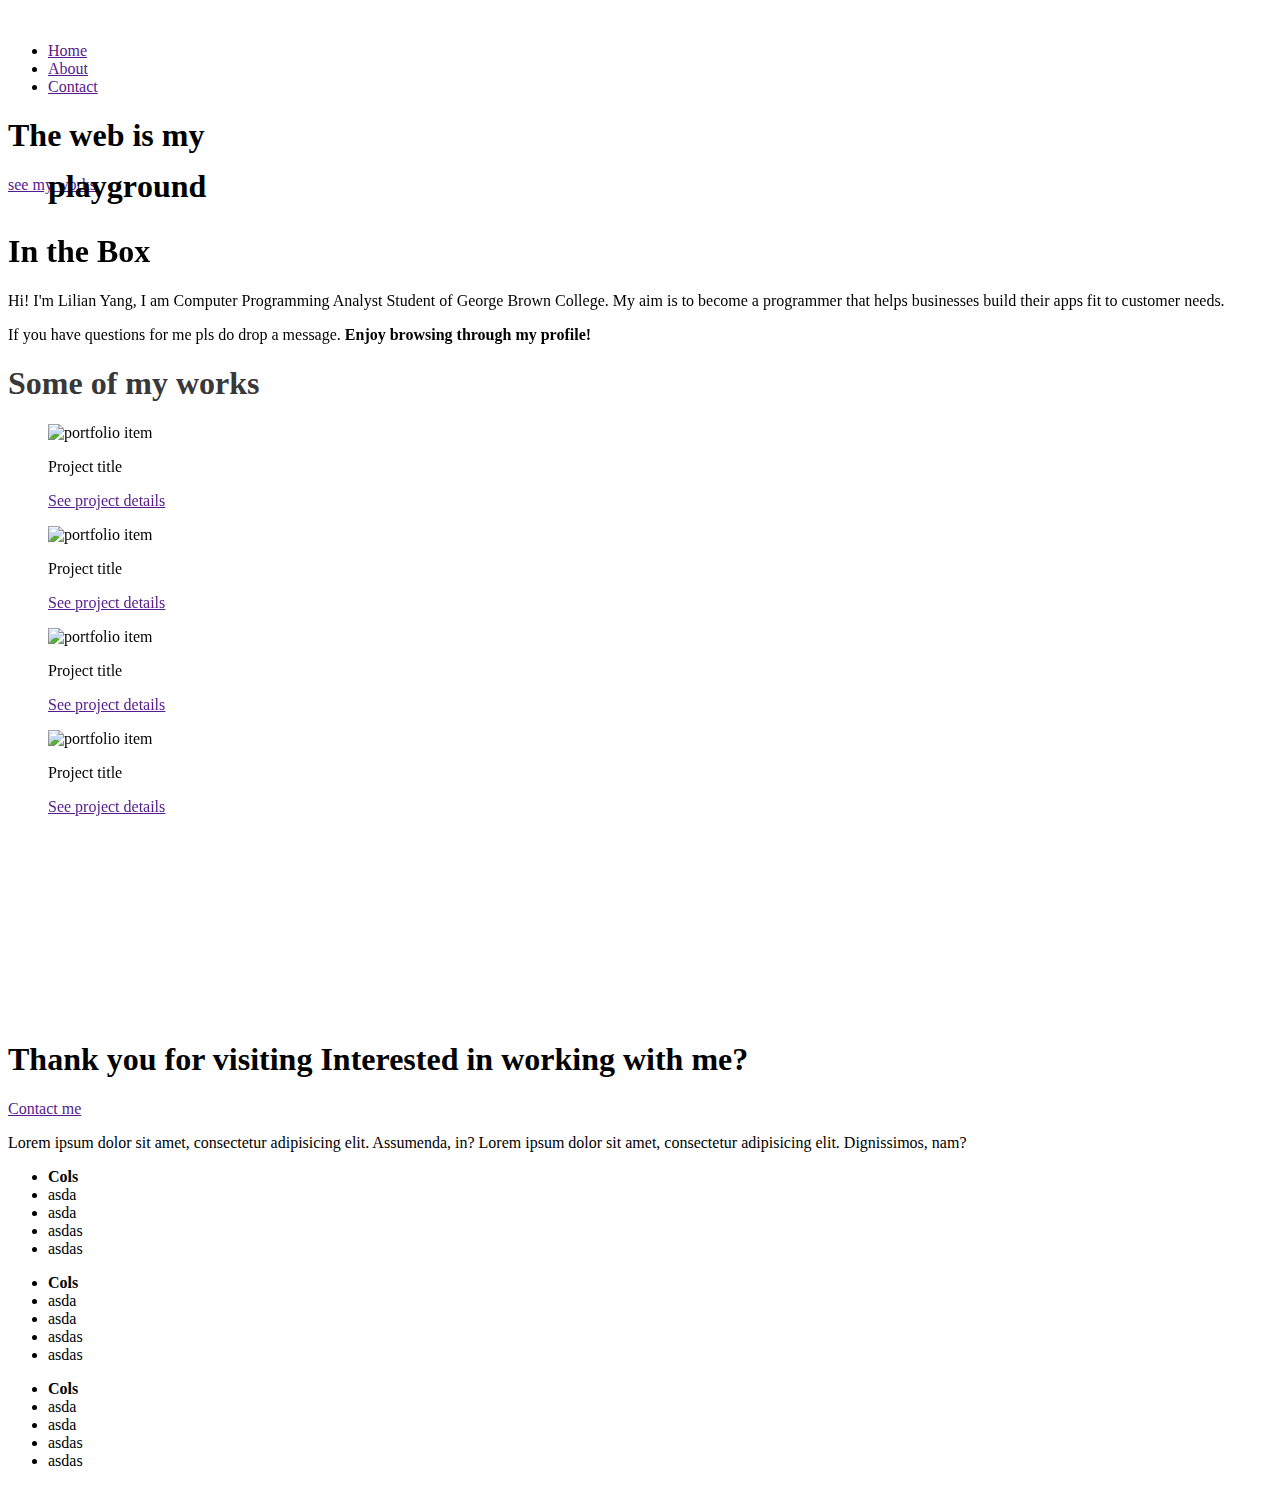
==== index.html @ 830a0781 "Update index.html" ====
<!DOCTYPE html>
<html lang="en">
<head>
    <meta charset="UTF-8">
    <meta name="viewport" content="width=device-width, initial-scale=1">
    <title>Lilian's Portfolio</title>
    <link rel="stylesheet" href="https://unpkg.com/aos@next/dist/aos.css" />
    <link rel="stylesheet" href="css/style.css" type="text/css">

    <style>
        .fly-in-text {
            list-style: none;
            position: absolute;
            transform: translateY(-50%);
        }

        .fly-in-text li{
            display: inline-block; /*makes the li next to each other*/
            margin-right: -0.25em;
            opacity: 1;
            transition: all 2.5s ease;
        }

        /*.fly-in-cat{
            opacity: 1;
            transition: all 2.5s ease;
        }*/

        /*.fly-in-text li:last-child{*/
            /*margin-right: 0;*/
        /*}*/

        .fly-in-text hidden li {
            opacity: 0;
        }
        /*.fly-in-cat.hidden { transform: translateX(400px) translateY(400px); }*/
        .fly-in-text.hidden li:nth-child(1) { transform: translateX(-200px) translateY(-200px); }
        .fly-in-text.hidden li:nth-child(2) { transform: translateX(20px) translateY(100px); }
        .fly-in-text.hidden li:nth-child(3) { transform: translateX(-150px) translateY(-80px); }
        .fly-in-text.hidden li:nth-child(4) { transform: translateX(10px) translateY(-200px); }
        .fly-in-text.hidden li:nth-child(5) { transform: translateX(-300px) translateY(200px); }
        .fly-in-text.hidden li:nth-child(6) { transform: translateX(20px) translateY(-20px); }
        .fly-in-text.hidden li:nth-child(7) { transform: translateX(30px) translateY(200px); }
        .fly-in-text.hidden li:nth-child(8) { transform: translateX(-200px) translateY(-200px); }
        .fly-in-text.hidden li:nth-child(9) { transform: translateX(20px) translateY(100px); }
        .fly-in-text.hidden li:nth-child(10) { transform: translateX(-150px) translateY(-80px); }
        /*.fly-in-text.hidden li:nth-child(11) { transform: translateX(10px) translateY(-200px); }*/
        /*.fly-in-text.hidden li:nth-child(12) { transform: translateX(-300px) translateY(200px); }*/
        /*.fly-in-text.hidden li:nth-child(13) { transform: translateX(20px) translateY(-20px); }*/



    </style>
</head>
<body>


    <header>
        <!--logo-->
        <img src="img/mono-logo2.png" alt="" class="logo">
        <nav>
            <ul>
                <li><a href="">Home</a></li>
                <li><a href="">About</a></li>
                <li><a href="">Contact</a></li>
            </ul>
        </nav>
    </header>

<section class="home-hero parallax--bg">

    <div class="container">
        <div class="col-3">
            <h1 class="title">The web is my
            <span>
              <ul class="fly-in-text hidden">
                <li>p</li>
                  <li>l</li>
                  <li>a</li>
                  <li>y</li>
                  <li>g</li>
                  <li>r</li>
                  <li>o</li>
                  <li>u</li>
                  <li>n</li>
                  <li>d</li>
                  <!--<li>.</li>-->
                  <!--<li>.</li>-->
                  <!--<li>.</li>-->

            </ul></span>
            </h1>

            <a href="" class="button button-accent title-button">see my works</a>
        </div>

    <!--<div class="col-3 fly-in-cat hidden">-->

        <div class="col-3" data-aos="fade-up-left" data-aos-offset="-400"
             data-aos-duration="2000" data-aos-easing="ease-in-sine">
        <img src="img/cat-gif.gif" alt="" id="cat-gif">
    </div>
    </div>
</section>

<div class="container">
    <section class="home-about">

        <div class="home-about-textbox parallax--box" data-aos="slide-right" data-aos-duration="4000">
            <h1>In the Box</h1>
            <p> Hi! I'm Lilian Yang, I am Computer Programming Analyst Student of George Brown College.
                My aim is to become a programmer that helps businesses build their apps fit to 
                customer needs.
            </p>

            <p>If you have questions for me pls do drop a message.

                <strong>Enjoy browsing through my profile!</strong></p>

        </div>

    </section>
</div>

<section class="portfolio">
    <div class="container">
    <h1 style="color: #383838">Some of my works</h1>

    <!--portfolio 01-->
    <figure class="port-item" data-aos="flip-left" data-aos-duration="300">
        <img src="img/portfolio-01l.jpg" alt="portfolio item">
        <figcaption class="port-desc">
            <p>Project title</p>
            <a href="" class="button button-accent button-small">See project details</a>
        </figcaption>
    </figure>

    <!--portfolio 02-->
    <figure class="port-item" data-aos="flip-left" data-aos-duration="300" data-aos-delay="150">
        <img src="img/portfolio-02l.jpg" alt="portfolio item">
        <figcaption class="port-desc">
            <p>Project title</p>
            <a href="" class="button button-accent button-small">See project details</a>
        </figcaption>
    </figure>

    <!--portfolio 03-->
    <figure class="port-item" data-aos="flip-left" data-aos-duration="300" data-aos-delay="300">
        <img src="img/portfolio-03l.jpg" alt="portfolio item">
        <figcaption class="port-desc">
            <p>Project title</p>
            <a href="" class="button button-accent button-small">See project details</a>
        </figcaption>
    </figure>

    <!--portfolio 04-->
    <figure class="port-item" data-aos="flip-left" data-aos-duration="300" data-aos-delay="350">
        <img src="img/portfolio-04l.jpg" alt="portfolio item">
        <figcaption class="port-desc">
            <p>Project title</p>
            <a href="" class="button button-accent button-small">See project details</a>
        </figcaption>
    </figure>

    <!--portfolio 05-->
    <figure class="port-item" data-aos="flip-left" data-aos-duration="300" data-aos-delay="600">
        <img src="img/portfolio-05l.jpg" alt="portfolio item">
        <figcaption class="port-desc">
            <p>Project title</p>
            <a href="" class="button button-accent button-small">See project details</a>
        </figcaption>
    </figure>

    <!--portfolio 06-->
    <figure class="port-item" data-aos="flip-left" data-aos-duration="300" data-aos-delay="650">
        <img src="img/portfolio-06l.jpg" alt="portfolio item">
        <figcaption class="port-desc">
            <p>Project title</p>
            <a href="" class="button button-dark button-small">See project details</a>
        </figcaption>
    </figure>
    </div>
</section>


    <section class="cta">
        <div class="container">

            <h1 class="title title-cta">Thank you for visiting
                <span>Interested in working with me?</span>
            </h1>

            <a href="" class="button button-dark">Contact me</a>
        </div>
    </section>


<footer>
 <div class="container">
    <div class="col-3">
    <p>
       Lorem ipsum dolor sit amet, consectetur adipisicing elit. Assumenda, in?
    Lorem ipsum dolor sit amet, consectetur adipisicing elit. Dignissimos, nam?
    </p>
    </div>

    <div class="col-1">
    <ul class="unstyled-list">
        <li><strong>Cols</strong></li>
        <li>asda</li>
        <li>asda</li>
        <li>asdas</li>
        <li>asdas</li>
    </ul>
    </div>

    <div class="col-1">
        <ul class="unstyled-list">
            <li><strong>Cols</strong></li>
            <li>asda</li>
            <li>asda</li>
            <li>asdas</li>
            <li>asdas</li>
        </ul>
    </div>

    <div class="col-1">
        <ul class="unstyled-list">
            <li><strong>Cols</strong></li>
            <li>asda</li>
            <li>asda</li>
            <li>asdas</li>
            <li>asdas</li>
        </ul>
    </div>
 </div>
</footer>


    <script
            src="https://code.jquery.com/jquery-2.2.4.min.js"
            integrity="sha256-BbhdlvQf/xTY9gja0Dq3HiwQF8LaCRTXxZKRutelT44="
            crossorigin="anonymous">
    </script>

    <script>
        $(function(){

            setTimeout(function() {
                $('.fly-in-text').removeClass('hidden');
            },500);

            // setTimeout(function() {
            //     $('.fly-in-cat').removeClass('hidden');
            // },750);
        })();
    </script>
    <script src="js/parallax.js"></script>

    <script src="https://unpkg.com/aos@next/dist/aos.js"></script>
    <script>
        AOS.init();
    </script>
</body>
</html>
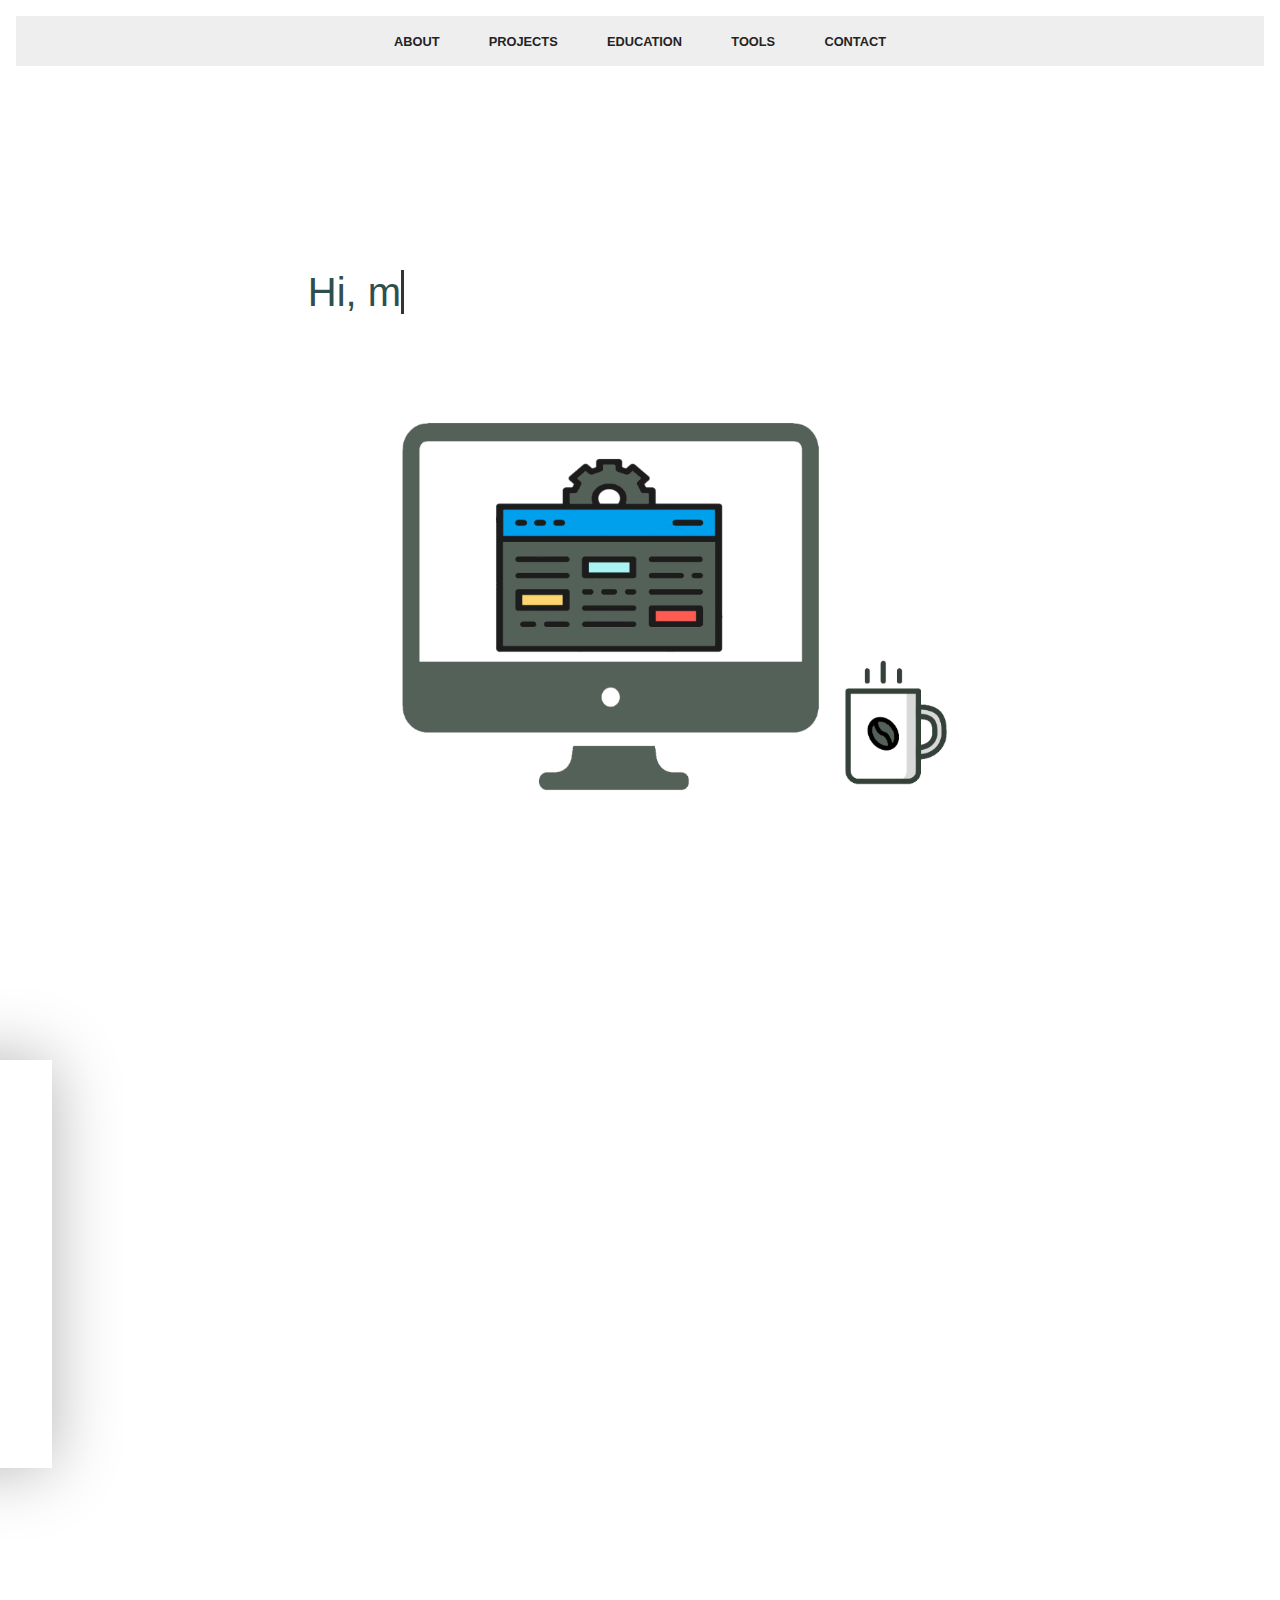
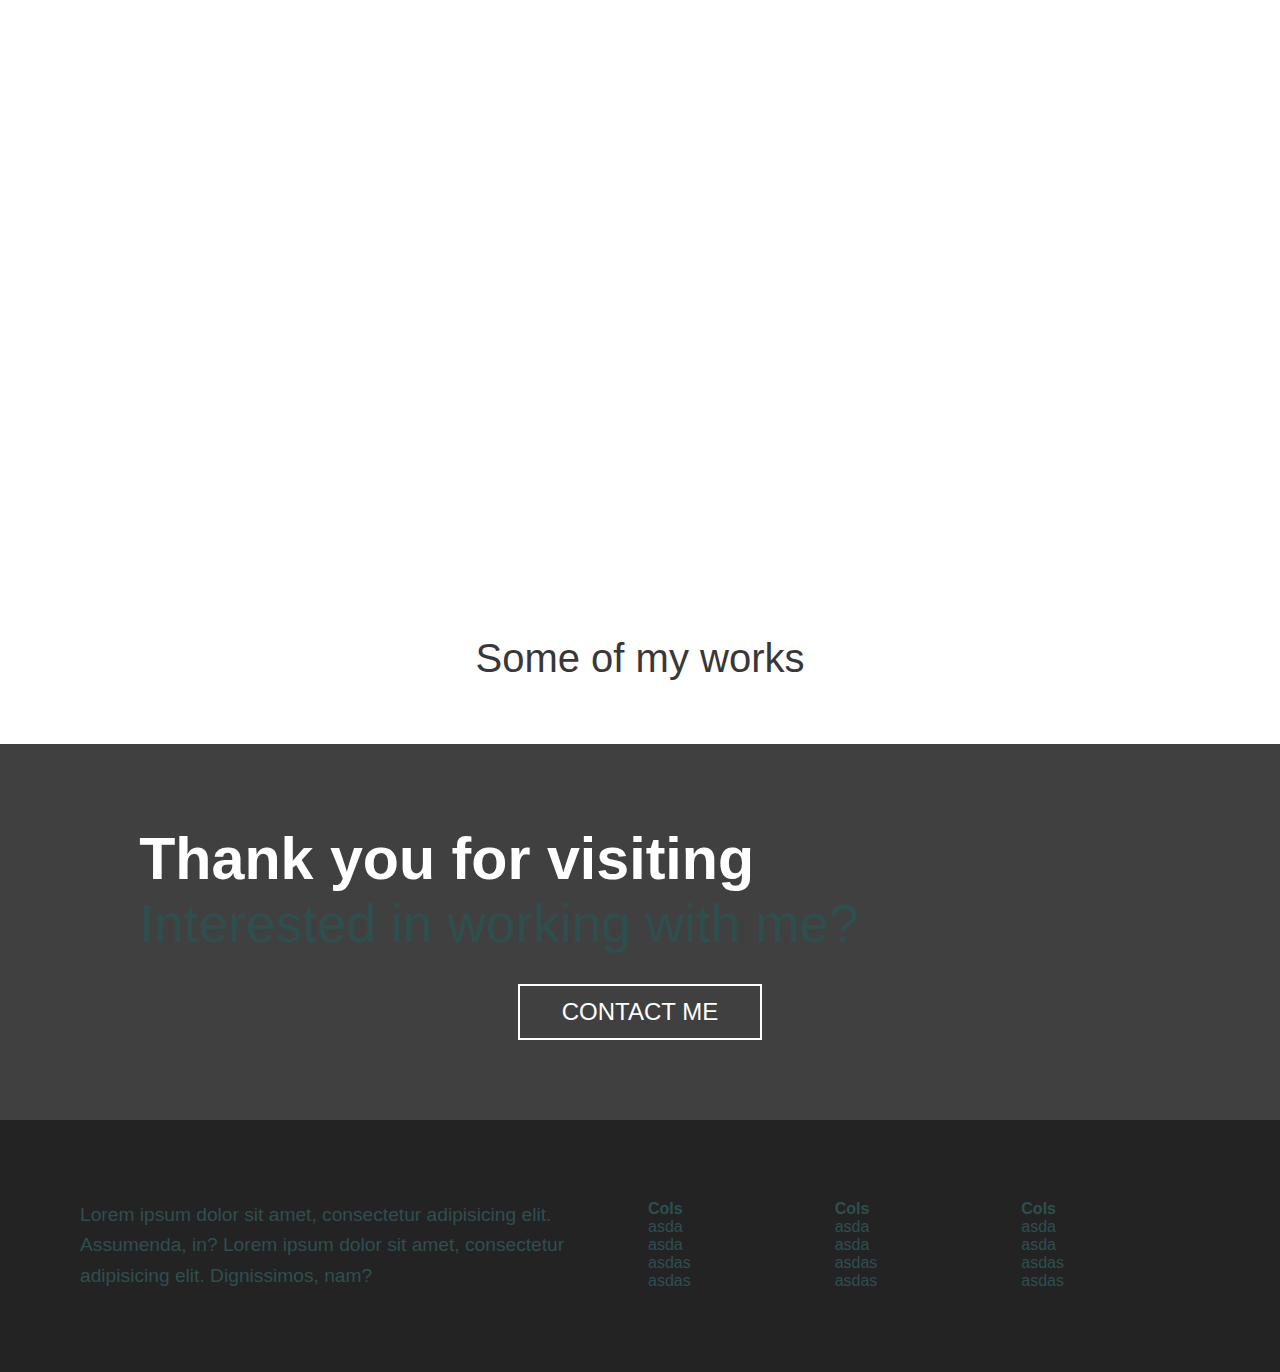
==== commit b8b16210: "Edited home portfolio" ====
--- a/index.html
+++ b/index.html
@@ -4,6 +4,7 @@
     <meta charset="UTF-8">
     <meta name="viewport" content="width=device-width, initial-scale=1">
     <title>Lilian's Portfolio</title>
+
     <link rel="stylesheet" href="https://unpkg.com/aos@next/dist/aos.css" />
     <link rel="stylesheet" href="css/style.css" type="text/css">
 
@@ -42,96 +43,100 @@
         .fly-in-text.hidden li:nth-child(6) { transform: translateX(20px) translateY(-20px); }
         .fly-in-text.hidden li:nth-child(7) { transform: translateX(30px) translateY(200px); }
         .fly-in-text.hidden li:nth-child(8) { transform: translateX(-200px) translateY(-200px); }
-        .fly-in-text.hidden li:nth-child(9) { transform: translateX(20px) translateY(100px); }
-        .fly-in-text.hidden li:nth-child(10) { transform: translateX(-150px) translateY(-80px); }
+        /* .fly-in-text.hidden li:nth-child(9) { transform: translateX(20px) translateY(100px); }
+        .fly-in-text.hidden li:nth-child(10) { transform: translateX(-150px) translateY(-80px); } */
         /*.fly-in-text.hidden li:nth-child(11) { transform: translateX(10px) translateY(-200px); }*/
         /*.fly-in-text.hidden li:nth-child(12) { transform: translateX(-300px) translateY(200px); }*/
         /*.fly-in-text.hidden li:nth-child(13) { transform: translateX(20px) translateY(-20px); }*/
 
-
+        * { color: darkslategrey; text-decoration: none;}
 
     </style>
 </head>
 <body>
 
-
-    <header>
-        <!--logo-->
-        <img src="img/mono-logo2.png" alt="" class="logo">
-        <nav>
-            <ul>
-                <li><a href="">Home</a></li>
-                <li><a href="">About</a></li>
-                <li><a href="">Contact</a></li>
-            </ul>
-        </nav>
-    </header>
+<div>
+<header>
+    <!--logo-->
+    <!-- <img src="img/logo1.png" alt="" class="logo"> -->
+    <nav id="nav">
+        <ul>
+            <li><a href="#in_the_box">About</a></li>
+            <li><a href="">Projects</a></li>
+            <li><a href="">Education</a></li>
+            <li><a href="">Tools</a></li>
+            <li><a href="">Contact</a></li>
+        </ul>
+    </nav>
+</header>
+</div>
 
 <section class="home-hero parallax--bg">
 
     <div class="container">
         <div class="col-3">
-            <h1 class="title">The web is my
-            <span>
-              <ul class="fly-in-text hidden">
-                <li>p</li>
-                  <li>l</li>
-                  <li>a</li>
-                  <li>y</li>
-                  <li>g</li>
-                  <li>r</li>
-                  <li>o</li>
-                  <li>u</li>
-                  <li>n</li>
-                  <li>d</li>
-                  <!--<li>.</li>-->
-                  <!--<li>.</li>-->
-                  <!--<li>.</li>-->
-
-            </ul></span>
+            <h1>
+                <a href="" class="typewrite" data-period="2000" 
+                data-type='[ "Hi, my name is Lilian.", "I am a Junior Fullstack Developer.", "I Love New Technologies.", "I Love to Build." ]'>
+                  <span class="wrap"></span>
+                </a>
+              </h1>
+            <!-- <h1 class="title">Hi! My name is Lilian and I'm a developer. -->
+                <span>
+                    <ul class="fly-in-text hidden" style="position: center;display: inline;">
+                        <!-- <li>Hi! &nbsp;</li>
+                        <li>My  &nbsp;</li>
+                        <li>name  &nbsp;</li>
+                        <li>is  &nbsp;</li>
+                        <li>Lilian  &nbsp;</li>
+                        <li>and  &nbsp;</li>
+                        <li>I'm  &nbsp;</li>
+                        <li>a  &nbsp;</li>
+                        <li>developer.</li> -->
+                        <!-- <li>d</li> -->
+                        <!--<li>.</li>-->
+                        <!--<li>.</li>-->
+                        <!--<li>.</li>-->
+
+                    </ul>
+                </span>
             </h1>
 
-            <a href="" class="button button-accent title-button">see my works</a>
+            <!-- <a href="#my_works" class="button button-accent title-button">Projects</a> -->
         </div>
 
     <!--<div class="col-3 fly-in-cat hidden">-->
 
-        <div class="col-3" data-aos="fade-up-left" data-aos-offset="-400"
-             data-aos-duration="2000" data-aos-easing="ease-in-sine">
-        <img src="img/cat-gif.gif" alt="" id="cat-gif">
-    </div>
+        <div class="col-6" data-aos="fade-down" data-aos-offset="-400" data-aos-duration="2000" data-aos-easing="ease-in-sine">
+        <!-- <img src="img/cat-gif.gif" alt="" id="cat-gif"> -->
+            <img src="img/pcmain_small.png" alt="" id="">
+        </div>
     </div>
 </section>
 
 <div class="container">
-    <section class="home-about">
+    <section class="home-about" id="in_the_box">
 
         <div class="home-about-textbox parallax--box" data-aos="slide-right" data-aos-duration="4000">
-            <h1>In the Box</h1>
-            <p> Hi! I'm Lilian Yang, I am Computer Programming Analyst Student of George Brown College.
-                My aim is to become a programmer that helps businesses build their apps fit to 
-                customer needs.
-            </p>
-
-            <p>If you have questions for me pls do drop a message.
-
-                <strong>Enjoy browsing through my profile!</strong></p>
-
+            <h1>Profile</h1>
+        <p> Course:<br> Computer Programmer Analyst <br>
+                Likes:<br> Implementing new technologies <br>
+                Other Interests: <br>Web Security, DevOps <br>
+        </p>
         </div>
-
     </section>
 </div>
 
-<section class="portfolio">
+<section class="portfolio" id="my_works">
     <div class="container">
     <h1 style="color: #383838">Some of my works</h1>
 
     <!--portfolio 01-->
     <figure class="port-item" data-aos="flip-left" data-aos-duration="300">
-        <img src="img/portfolio-01l.jpg" alt="portfolio item">
-        <figcaption class="port-desc">
-            <p>Project title</p>
-            <a href="" class="button button-accent button-small">See project details</a>
+        <img src="img/portfolio-06l.jpg" alt="portfolio item">
+        <figcaption class="port-desc">
+            <p>Espresso-based Coffees</p>
+            <a href="https://lilianyangc.github.io/coffees/" class="button button-accent button-small">See project details</a>
         </figcaption>
     </figure>
 
@@ -139,7 +144,7 @@
     <figure class="port-item" data-aos="flip-left" data-aos-duration="300" data-aos-delay="150">
         <img src="img/portfolio-02l.jpg" alt="portfolio item">
         <figcaption class="port-desc">
-            <p>Project title</p>
+            <p>JS</p>
             <a href="" class="button button-accent button-small">See project details</a>
         </figcaption>
     </figure>
@@ -148,7 +153,7 @@
     <figure class="port-item" data-aos="flip-left" data-aos-duration="300" data-aos-delay="300">
         <img src="img/portfolio-03l.jpg" alt="portfolio item">
         <figcaption class="port-desc">
-            <p>Project title</p>
+            <p>Php</p>
             <a href="" class="button button-accent button-small">See project details</a>
         </figcaption>
     </figure>
@@ -173,7 +178,7 @@
 
     <!--portfolio 06-->
     <figure class="port-item" data-aos="flip-left" data-aos-duration="300" data-aos-delay="650">
-        <img src="img/portfolio-06l.jpg" alt="portfolio item">
+        <img src="img/portfolio-01l.jpg" alt="portfolio item">
         <figcaption class="port-desc">
             <p>Project title</p>
             <a href="" class="button button-dark button-small">See project details</a>
@@ -183,16 +188,16 @@
 </section>
 
 
-    <section class="cta">
-        <div class="container">
-
-            <h1 class="title title-cta">Thank you for visiting
-                <span>Interested in working with me?</span>
-            </h1>
-
-            <a href="" class="button button-dark">Contact me</a>
-        </div>
-    </section>
+<section class="cta">
+    <div class="container">
+
+        <h1 class="title title-cta">Thank you for visiting
+            <span>Interested in working with me?</span>
+        </h1>
+
+        <a href="" class="button button-dark">Contact me</a>
+    </div>
+</section>
 
 
 <footer>
@@ -236,13 +241,13 @@
  </div>
 </footer>
 
-
     <script
             src="https://code.jquery.com/jquery-2.2.4.min.js"
             integrity="sha256-BbhdlvQf/xTY9gja0Dq3HiwQF8LaCRTXxZKRutelT44="
             crossorigin="anonymous">
     </script>
 
+
     <script>
         $(function(){
 
@@ -253,7 +258,8 @@
             // setTimeout(function() {
             //     $('.fly-in-cat').removeClass('hidden');
             // },750);
-        })();
+        });
+        
     </script>
     <script src="js/parallax.js"></script>
 
--- a/css/style.css
+++ b/css/style.css
@@ -0,0 +1,443 @@
+/*mobile first development*/
+
+*{
+    box-sizing: border-box;
+   /* box sizing is based on the box size with the padding*/
+    transition: all ease-in-out 250ms;
+}
+
+body{
+    margin: 0; /*important*/
+    font-family:sans-serif;
+    text-align:center;
+}
+
+/*setting the max width of the images*/
+img {
+    max-width: 100%; /*important*/
+    height: auto; /*important*/
+}
+
+.container{
+    width: 95%; /*stops the text from going to the end of the screen*/
+    max-width: 70em;
+    margin: 0 auto; /*important*/
+    position: relative;
+
+}
+
+/*if theres a floating image you need to clearfix*/
+.clearfix::after, section::after, footer::after {
+    content: '';
+    display: block;
+    clear:both;
+}
+
+/*column system
+----------------*/
+
+/*any class that starts with*/
+[class^=col-]{
+    width: 100%;
+    margin-top: 1em;
+}
+
+[class^=col-]:first-child{
+    margin-top: 0;
+}
+
+.col-1{
+    width: 33.3333334%;
+    float: left;
+}
+
+@media (min-width: 40rem){
+
+    [class^=col-]{
+        float:left;
+        padding: 0 .5em;
+        margin-top: 0;
+    }
+
+    [class^=col-]:first-child{
+        padding-left:0;
+    }
+
+    [class^=col-]:last-child{
+        padding-right:0;
+    }
+
+    .col-3 {
+        width: 50%
+    }
+
+    .col-1{
+        width: 16.666666%;
+
+    }
+    .home-about {
+        background-size: cover;
+    }
+
+}
+
+/* typography
+---------------*/
+h1 {
+    font-weight: 300;
+    font-size: 1.7rem;
+    margin-top: 0;
+}
+
+p {
+    margin-top: 0;
+    line-height: 1.5;
+}
+
+p:last-of-type{
+    margin-bottom: 0;
+}
+
+.title{
+    font-size: 2.5rem;
+    margin-bottom: 1.5em;
+    font-weight: 900;
+    margin-top: 1em;
+    text-align:left;
+    left: 1em;
+    position: relative;
+}
+
+.title-cta {
+    color: white;
+    margin: 0 0 .5em;
+}
+
+.title-cta button {
+
+}
+
+.unstyled-list{
+    margin: 0;
+    padding: 0;
+    list-style-type: none;
+}
+
+.title span {
+    font-weight: 300;
+    display: block;
+    font-size: .9em;
+}
+
+@media (min-width: 60rem ){
+    p{
+        font-size: 1.2rem;
+        line-height: 1.6;
+    }
+
+    .title {
+        font-size: 3.7rem;
+    }
+}
+
+/*buttons*/
+.button {
+    display: inline-block;
+    font-size: 1.15rem;
+    text-decoration: none;
+    text-transform: uppercase;
+    border-width: 2px; /*resizes the border*/
+    border-style: solid; /*pops the border*/
+    padding: .5em 1.75em; /*adds padding between the border and the content*/
+}
+
+.title-button{
+    position: absolute;
+    text-align: left;
+    margin-top: 10%;
+    left: 2em;
+
+}
+
+.button-small {
+    font-size: .7rem;
+    font-weight: 700;
+}
+
+.button-accent {
+    color: #404040; /*#00ff6c;*/
+    border-color: #404040; /*makes the border same color as the hover color*/
+}
+
+.button-accent:hover, .button-accent:focus{
+    background:#404040;
+    color: #fff;
+}
+
+/*cta button design and hover*/
+.button-dark {
+    color: #fff;
+    border-color: #fff; /*makes the border same color as the hover color*/
+}
+
+.button-dark:hover, .button-dark:focus{
+    background: #232323;
+    color: #404040;
+}
+
+@media (min-width: 60rem ){
+    .button {
+        font-size: 1.5rem;
+    }
+}
+
+
+/*Parallax
+---------------*/
+.parallax--bg, .parallax--box {
+transition: initial;
+}
+
+/*header
+---------------*/
+
+header{
+    position: absolute; /*makes the header on top of the background-image*/
+    top: em;
+    left: 0; /*centers the header along with right: 0*/
+    right: 0;
+    margin: 1em;
+}
+
+nav {
+    background-color: #eee;
+    z-index: 999;
+}
+
+nav ul {
+    margin: 0;
+    padding: 0;
+    list-style: none;
+}
+
+nav li {
+    display: inline-block; /*places the list side by side*/
+    margin: 1em;
+}
+
+nav a {
+    font-weight: 900; /*adds thickness to the anchor titles*/
+    text-decoration: none; /*takes out the default underline decoration of the anchor*/
+    text-transform: uppercase;
+    font-size: .8rem;
+    padding: .5em; /*adding a padding to the anchor titles for bigger area of clicking/touch*/
+    /*background: pink; check the space alotted for clicking the anchors*/
+    color: #232323; /*#232323; */
+}
+
+nav a:hover, nav a:focus {
+    color: #DDD;
+}
+
+@media (min-width: 60rem ){
+    .logo {
+        float: center;
+        padding: 2em;
+    }
+
+    nav {
+        float: center;
+    }
+    
+}
+
+/* sticky nav */
+.sticky {
+    position: fixed;
+    top: 0;
+    width: 100%;
+  }
+  
+  .sticky + .content {
+    padding-top: 60px;
+  }
+
+/*home-hero
+-----------------*/
+.home-hero {
+    background-image: url(../img/white-bg.png);
+    background-size: cover;
+    background-position: center;
+    padding: 10em 0;
+    color: #232323;
+    background-attachment: fixed;
+    /*opacity: .75;*/
+}
+
+
+@media (min-width: 60rem){
+    .home-hero {
+        height: 100vh;
+        padding-top: 30vh;
+        /* padding-top: 35vh; */
+    }
+    .home-about {
+        background-size: cover;
+    }
+}
+
+/*home
+-----------------*/
+.home-about-textbox {
+    /* background-color: #f8d7d7; */
+    padding: 4em;
+    width: 100vw;
+    margin-left: -2.5%;
+    outline: 1px solid #A9A9A9; /*it's like border but you can use offset*/
+    outline-offset: -2.5em; /*negative outline offset to move the outline inwards*/
+    color: darkslategray;
+    position: relative; /*added to move the h1*/
+}
+
+.home-about-textbox h1{
+    color: black;
+    position: absolute;
+    left: 50%;
+    transform: translateX(-50%);
+    top: .75em;
+    background: white;
+    padding: 0 .145em;
+}
+
+.home-about {
+    /* background-image: url("../img/box4test.gif"); */
+    background-repeat: no-repeat;
+    background-size: cover;
+    padding-bottom: 30em;
+    margin-top: 15em;
+}
+
+/*determined the style on the specified min-width*/
+@media (min-width: 25rem){
+    h1{
+        font-size: 2rem;
+    }
+
+    .home-about-textbox {
+        padding: 5.5em;
+    }
+
+    .home-about-textbox h1{
+        top: .6em;
+        padding: 0 .325em;
+
+    }
+
+    .home-about {
+        background-size: cover;
+    }
+}
+
+@media (min-width: 60rem){
+    h1{
+        font-size: 2.5rem;
+    }
+
+    .home-about {
+        /* background-image: url("../img/box4test.gif"); */
+        background-repeat: no-repeat;
+        background-size: cover;
+        padding-bottom: 40em;
+    }
+
+    .home-about-textbox {
+        width: 50%;
+        padding: 7em;
+        outline-offset: -3.75em;
+        margin-left: -2.5%;
+        top: -5em;
+        text-align: left;
+        box-shadow: 0 0 4em 0 rgba(0,0,0,.3);
+    }
+
+    .home-about-textbox h1{
+        top: .75em;
+        left: 6rem;
+        transform: translateX(0);
+    }
+
+}
+
+/*portfolio
+--------------*/
+
+.portfolio {
+    /*top-m = 3em, right and left= 0, bottom=0*/
+    margin:3em 0 0;
+}
+.port-item {
+    margin: 0;
+    position: relative; /*relative to the parent*/
+}
+
+/*to delete the single line after the image*/
+.port-item img{
+    display: block;
+}
+
+.port-desc{
+    position: absolute;
+    z-index: 100; /*sending the item to the back or to the front*/
+    bottom: 0em;
+    left: 0em;
+    right: 0em;
+    color: white;
+    background: rgba(0,0,0,.6);
+    padding-bottom: 1em;
+}
+
+.port-desc p {
+    margin: 1em;
+}
+
+@media (min-width: 37rem){
+    .port-item {
+        width: 50%;
+        float: left;
+    }
+}
+
+@media (min-width: 60rem){
+    .port-item{
+        width: 33.3333334%;
+        overflow: hidden; /*to hide port-item */
+    }
+
+    .port-desc {
+        transform: translateY(150%);
+        padding: 1em;
+    }
+
+    .port-item:hover .port-desc {
+        transform: translateY(0%);
+    }
+}
+
+/*CTA
+-----------------*/
+
+.cta{
+    background-color: #404040;
+    padding: 5em 0;
+}
+
+/*FOOTER
+-------------------*/
+
+footer {
+    background: #232323;
+    color: #fff;
+    text-align:left;
+    padding: 5em 0;
+}
+
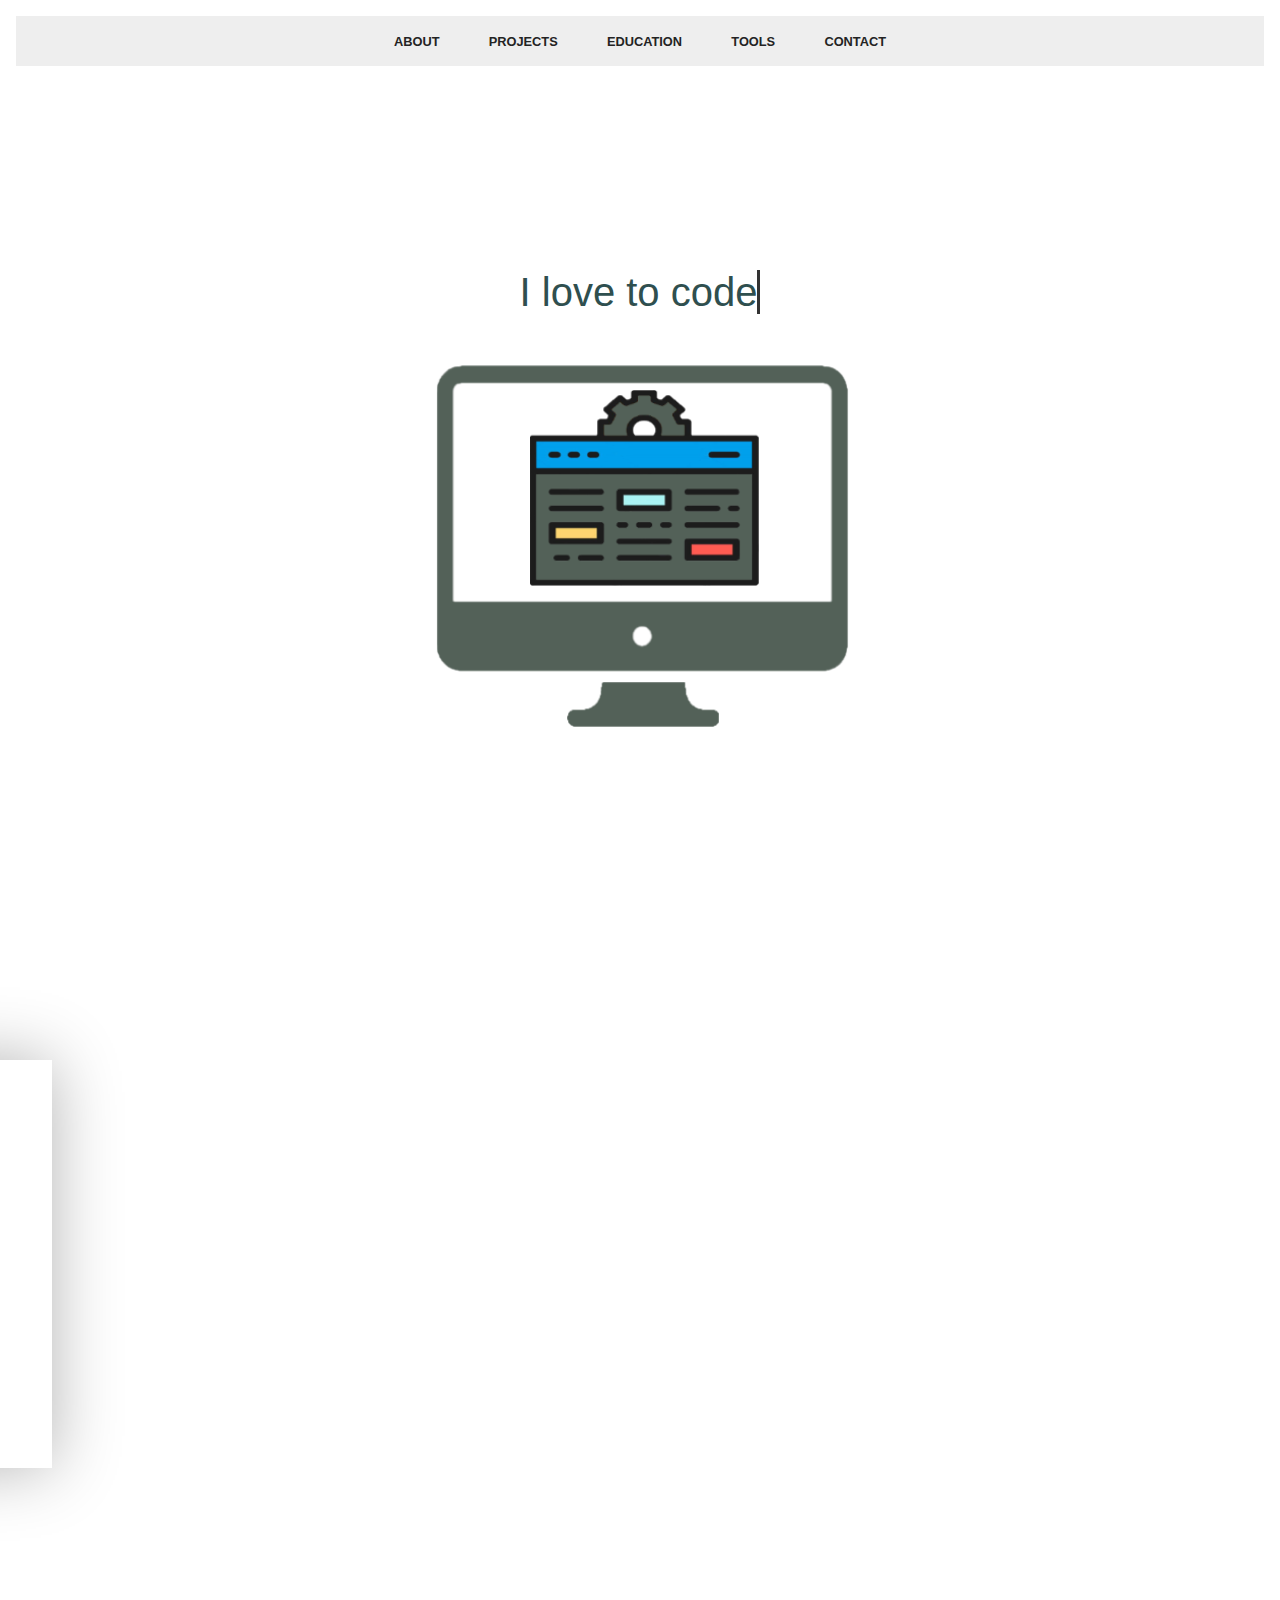
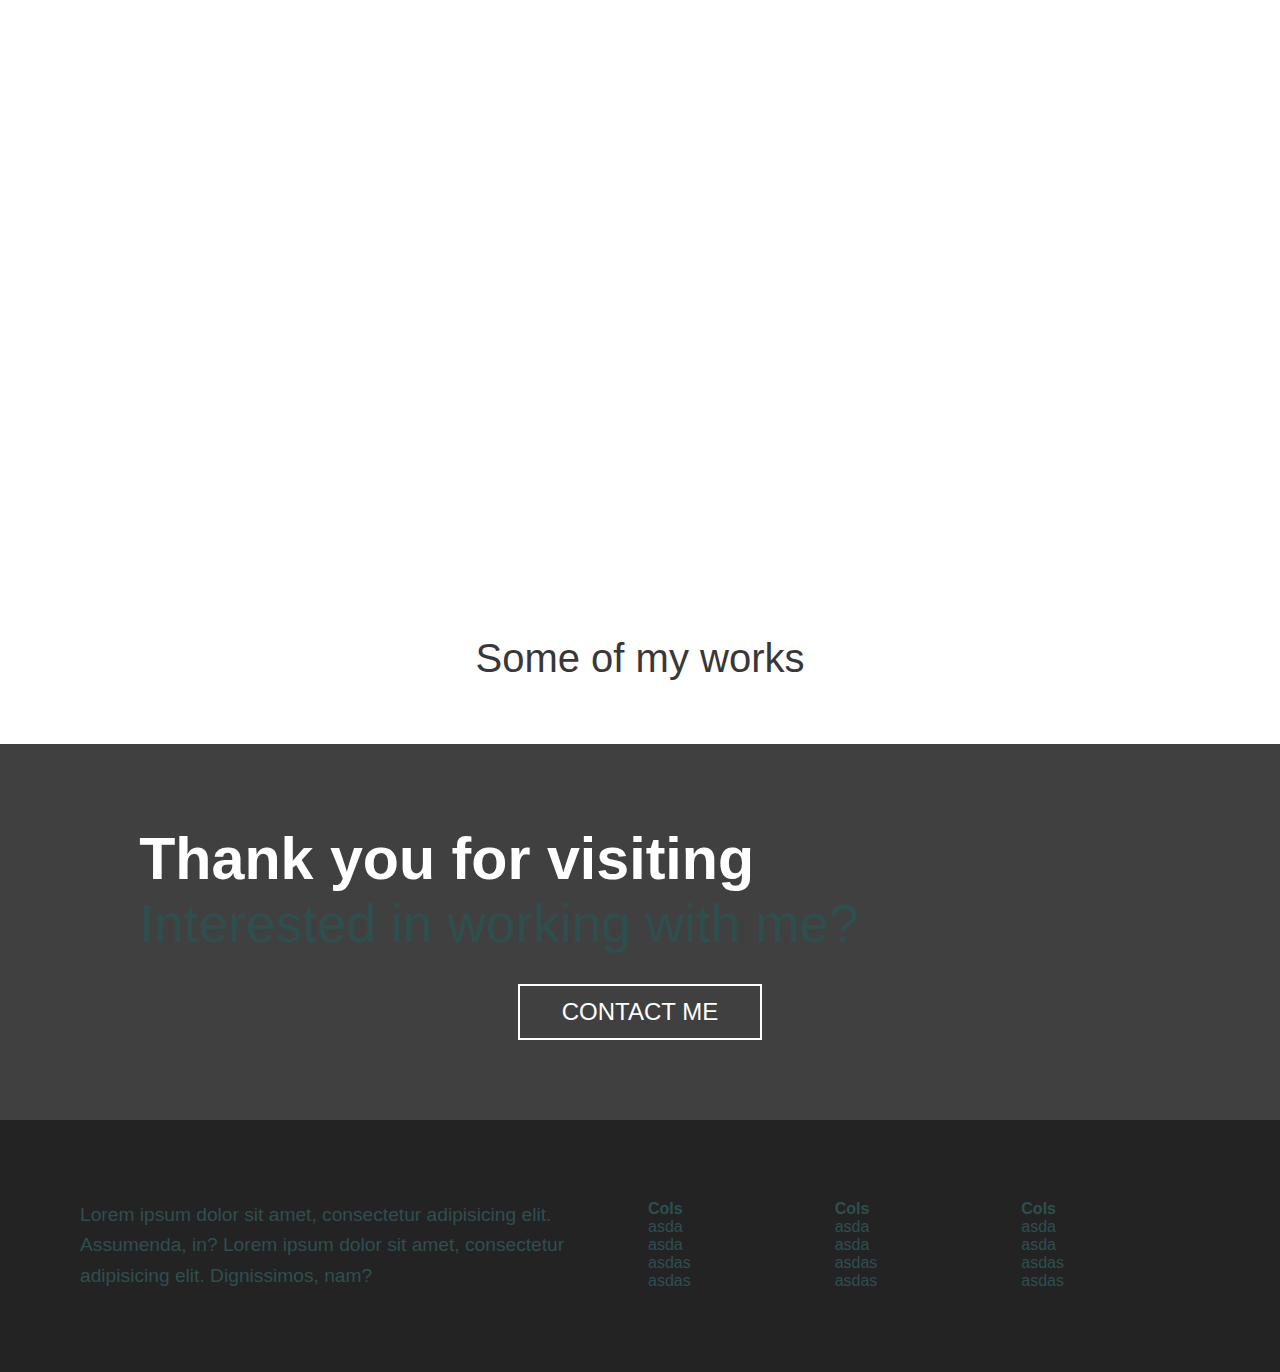
==== commit d9c1c712: "Changed font changing design" ====
--- a/index.html
+++ b/index.html
@@ -3,7 +3,7 @@
 <head>
     <meta charset="UTF-8">
     <meta name="viewport" content="width=device-width, initial-scale=1">
-    <title>Lilian's Portfolio</title>
+    <title>DevLily | Programmer Analyst</title>
 
     <link rel="stylesheet" href="https://unpkg.com/aos@next/dist/aos.css" />
     <link rel="stylesheet" href="css/style.css" type="text/css">
@@ -56,31 +56,31 @@
 <body>
 
 <div>
-<header>
-    <!--logo-->
-    <!-- <img src="img/logo1.png" alt="" class="logo"> -->
-    <nav id="nav">
-        <ul>
-            <li><a href="#in_the_box">About</a></li>
-            <li><a href="">Projects</a></li>
-            <li><a href="">Education</a></li>
-            <li><a href="">Tools</a></li>
-            <li><a href="">Contact</a></li>
-        </ul>
-    </nav>
-</header>
+    <header>
+        <!--logo-->
+        <!-- <img src="img/logo1.png" alt="" class="logo"> -->
+        <nav id="nav">
+            <ul>
+                <li><a href="#in_the_box">About</a></li>
+                <li><a href="">Projects</a></li>
+                <li><a href="">Education</a></li>
+                <li><a href="">Tools</a></li>
+                <li><a href="">Contact</a></li>
+            </ul>
+        </nav>
+    </header>
 </div>
 
 <section class="home-hero parallax--bg">
-
-    <div class="container">
-        <div class="col-3">
+    <div class="container">
+        <div>
             <h1>
+                <a>I love to</a>
                 <a href="" class="typewrite" data-period="2000" 
-                data-type='[ "Hi, my name is Lilian.", "I am a Junior Fullstack Developer.", "I Love New Technologies.", "I Love to Build." ]'>
-                  <span class="wrap"></span>
+                data-type='[" code.", "implement web solutions." ]'>
+                    <span class="wrap"></span>
                 </a>
-              </h1>
+            </h1>
             <!-- <h1 class="title">Hi! My name is Lilian and I'm a developer. -->
                 <span>
                     <ul class="fly-in-text hidden" style="position: center;display: inline;">
@@ -106,118 +106,109 @@
         </div>
 
     <!--<div class="col-3 fly-in-cat hidden">-->
-
-        <div class="col-6" data-aos="fade-down" data-aos-offset="-400" data-aos-duration="2000" data-aos-easing="ease-in-sine">
-        <!-- <img src="img/cat-gif.gif" alt="" id="cat-gif"> -->
-            <img src="img/pcmain_small.png" alt="" id="">
+        <div id= "pc" class="col-6" data-aos="fade-down" data-aos-offset="-400" data-aos-duration="2000" data-aos-easing="ease-in-sine">
+                <img src="img/pc_empty_screen.png" alt="" id="">
+        </div>
+        <div id= "cog" class="col-6" data-aos="zoom-in" data-aos-offset="-400" data-aos-duration="2000">
+                <img src="img/YCZH.gif" alt="" id="">
+        </div>
+        <div id= "window" class="col-6" data-aos="fade-up" data-aos-offset="-200" data-aos-duration="2000">
+            <img src="img/windowcog.png" alt="" id="">
         </div>
     </div>
 </section>
 
 <div class="container">
     <section class="home-about" id="in_the_box">
-
         <div class="home-about-textbox parallax--box" data-aos="slide-right" data-aos-duration="4000">
             <h1>Profile</h1>
-        <p> Course:<br> Computer Programmer Analyst <br>
+            <p> Course:<br> Computer Programmer Analyst <br>
                 Likes:<br> Implementing new technologies <br>
                 Other Interests: <br>Web Security, DevOps <br>
-        </p>
+            </p>
         </div>
     </section>
 </div>
 
 <section class="portfolio" id="my_works">
     <div class="container">
-    <h1 style="color: #383838">Some of my works</h1>
-
-    <!--portfolio 01-->
-    <figure class="port-item" data-aos="flip-left" data-aos-duration="300">
-        <img src="img/portfolio-06l.jpg" alt="portfolio item">
-        <figcaption class="port-desc">
-            <p>Espresso-based Coffees</p>
-            <a href="https://lilianyangc.github.io/coffees/" class="button button-accent button-small">See project details</a>
-        </figcaption>
-    </figure>
-
-    <!--portfolio 02-->
-    <figure class="port-item" data-aos="flip-left" data-aos-duration="300" data-aos-delay="150">
-        <img src="img/portfolio-02l.jpg" alt="portfolio item">
-        <figcaption class="port-desc">
-            <p>JS</p>
-            <a href="" class="button button-accent button-small">See project details</a>
-        </figcaption>
-    </figure>
-
-    <!--portfolio 03-->
-    <figure class="port-item" data-aos="flip-left" data-aos-duration="300" data-aos-delay="300">
-        <img src="img/portfolio-03l.jpg" alt="portfolio item">
-        <figcaption class="port-desc">
-            <p>Php</p>
-            <a href="" class="button button-accent button-small">See project details</a>
-        </figcaption>
-    </figure>
-
-    <!--portfolio 04-->
-    <figure class="port-item" data-aos="flip-left" data-aos-duration="300" data-aos-delay="350">
-        <img src="img/portfolio-04l.jpg" alt="portfolio item">
-        <figcaption class="port-desc">
-            <p>Project title</p>
-            <a href="" class="button button-accent button-small">See project details</a>
-        </figcaption>
-    </figure>
-
-    <!--portfolio 05-->
-    <figure class="port-item" data-aos="flip-left" data-aos-duration="300" data-aos-delay="600">
-        <img src="img/portfolio-05l.jpg" alt="portfolio item">
-        <figcaption class="port-desc">
-            <p>Project title</p>
-            <a href="" class="button button-accent button-small">See project details</a>
-        </figcaption>
-    </figure>
-
-    <!--portfolio 06-->
-    <figure class="port-item" data-aos="flip-left" data-aos-duration="300" data-aos-delay="650">
-        <img src="img/portfolio-01l.jpg" alt="portfolio item">
-        <figcaption class="port-desc">
-            <p>Project title</p>
-            <a href="" class="button button-dark button-small">See project details</a>
-        </figcaption>
-    </figure>
+        <h1 style="color: #383838">Some of my works</h1>
+
+        <!--portfolio 01-->
+        <figure class="port-item" data-aos="flip-left" data-aos-duration="300">
+            <img src="img/portfolio-06l.jpg" alt="portfolio item">
+            <figcaption class="port-desc">
+                <p>Espresso-based Coffees</p>
+                <a href="https://lilianyangc.github.io/coffees/" class="button button-accent button-small">See project details</a>
+            </figcaption>
+        </figure>
+
+        <!--portfolio 02-->
+        <figure class="port-item" data-aos="flip-left" data-aos-duration="300" data-aos-delay="150">
+            <img src="img/portfolio-02l.jpg" alt="portfolio item">
+            <figcaption class="port-desc">
+                <p>JS</p>
+                <a href="" class="button button-accent button-small">See project details</a>
+            </figcaption>
+        </figure>
+
+        <!--portfolio 03-->
+        <figure class="port-item" data-aos="flip-left" data-aos-duration="300" data-aos-delay="300">
+            <img src="img/portfolio-03l.jpg" alt="portfolio item">
+            <figcaption class="port-desc">
+                <p>Php</p>
+                <a href="" class="button button-accent button-small">See project details</a>
+            </figcaption>
+        </figure>
+
+        <!--portfolio 04-->
+        <figure class="port-item" data-aos="flip-left" data-aos-duration="300" data-aos-delay="350">
+            <img src="img/portfolio-04l.jpg" alt="portfolio item">
+            <figcaption class="port-desc">
+                <p>Project title</p>
+                <a href="" class="button button-accent button-small">See project details</a>
+            </figcaption>
+        </figure>
+
+        <!--portfolio 05-->
+        <figure class="port-item" data-aos="flip-left" data-aos-duration="300" data-aos-delay="600">
+            <img src="img/portfolio-05l.jpg" alt="portfolio item">
+            <figcaption class="port-desc">
+                <p>Project title</p>
+                <a href="" class="button button-accent button-small">See project details</a>
+            </figcaption>
+        </figure>
+
+        <!--portfolio 06-->
+        <figure class="port-item" data-aos="flip-left" data-aos-duration="300" data-aos-delay="650">
+            <img src="img/portfolio-01l.jpg" alt="portfolio item">
+            <figcaption class="port-desc">
+                <p>Project title</p>
+                <a href="" class="button button-dark button-small">See project details</a>
+            </figcaption>
+        </figure>
     </div>
 </section>
 
 
 <section class="cta">
     <div class="container">
-
         <h1 class="title title-cta">Thank you for visiting
             <span>Interested in working with me?</span>
         </h1>
-
         <a href="" class="button button-dark">Contact me</a>
     </div>
 </section>
 
 
 <footer>
- <div class="container">
-    <div class="col-3">
-    <p>
-       Lorem ipsum dolor sit amet, consectetur adipisicing elit. Assumenda, in?
-    Lorem ipsum dolor sit amet, consectetur adipisicing elit. Dignissimos, nam?
-    </p>
-    </div>
-
-    <div class="col-1">
-    <ul class="unstyled-list">
-        <li><strong>Cols</strong></li>
-        <li>asda</li>
-        <li>asda</li>
-        <li>asdas</li>
-        <li>asdas</li>
-    </ul>
-    </div>
+    <div class="container">
+        <div class="col-3">
+            <p>
+            Lorem ipsum dolor sit amet, consectetur adipisicing elit. Assumenda, in?
+            Lorem ipsum dolor sit amet, consectetur adipisicing elit. Dignissimos, nam?
+            </p>
+        </div>
 
     <div class="col-1">
         <ul class="unstyled-list">
@@ -238,7 +229,17 @@
             <li>asdas</li>
         </ul>
     </div>
- </div>
+
+    <div class="col-1">
+        <ul class="unstyled-list">
+            <li><strong>Cols</strong></li>
+            <li>asda</li>
+            <li>asda</li>
+            <li>asdas</li>
+            <li>asdas</li>
+        </ul>
+    </div>
+    </div>
 </footer>
 
     <script
--- a/css/style.css
+++ b/css/style.css
@@ -441,3 +441,52 @@
     padding: 5em 0;
 }
 
+/* ------ */
+#pc{
+    position: relative;
+      top: 0;
+      left: 0;
+}
+
+#cog{
+    transition-delay: .5s;
+    position: absolute;
+    top: 7.8em;
+    /* animation: rotation 15s infinite linear; */
+}
+
+#window{
+    transition-delay: 10s;
+    position: absolute;
+    top: 7.5em;
+}
+
+@keyframes rotation {
+    from {
+      transform: rotate(0deg);
+    }
+    to {
+      transform: rotate(359deg);
+    }
+  }
+
+  #window {
+    -webkit-animation: mover 2s infinite  alternate;
+    animation: mover 2s infinite  alternate;
+    }
+
+@-webkit-keyframes mover {
+    0% { transform: translateY(0); }
+    100% { transform: translateY(-10px); }
+}
+
+  /* --Mybutton effects-- */
+  .MyButton {
+    background: #00f;
+    color: #fff;
+ }
+ 
+ .MyButton:hover, .MyButton:focus {
+    background: #fff;
+    color: #00f;
+ }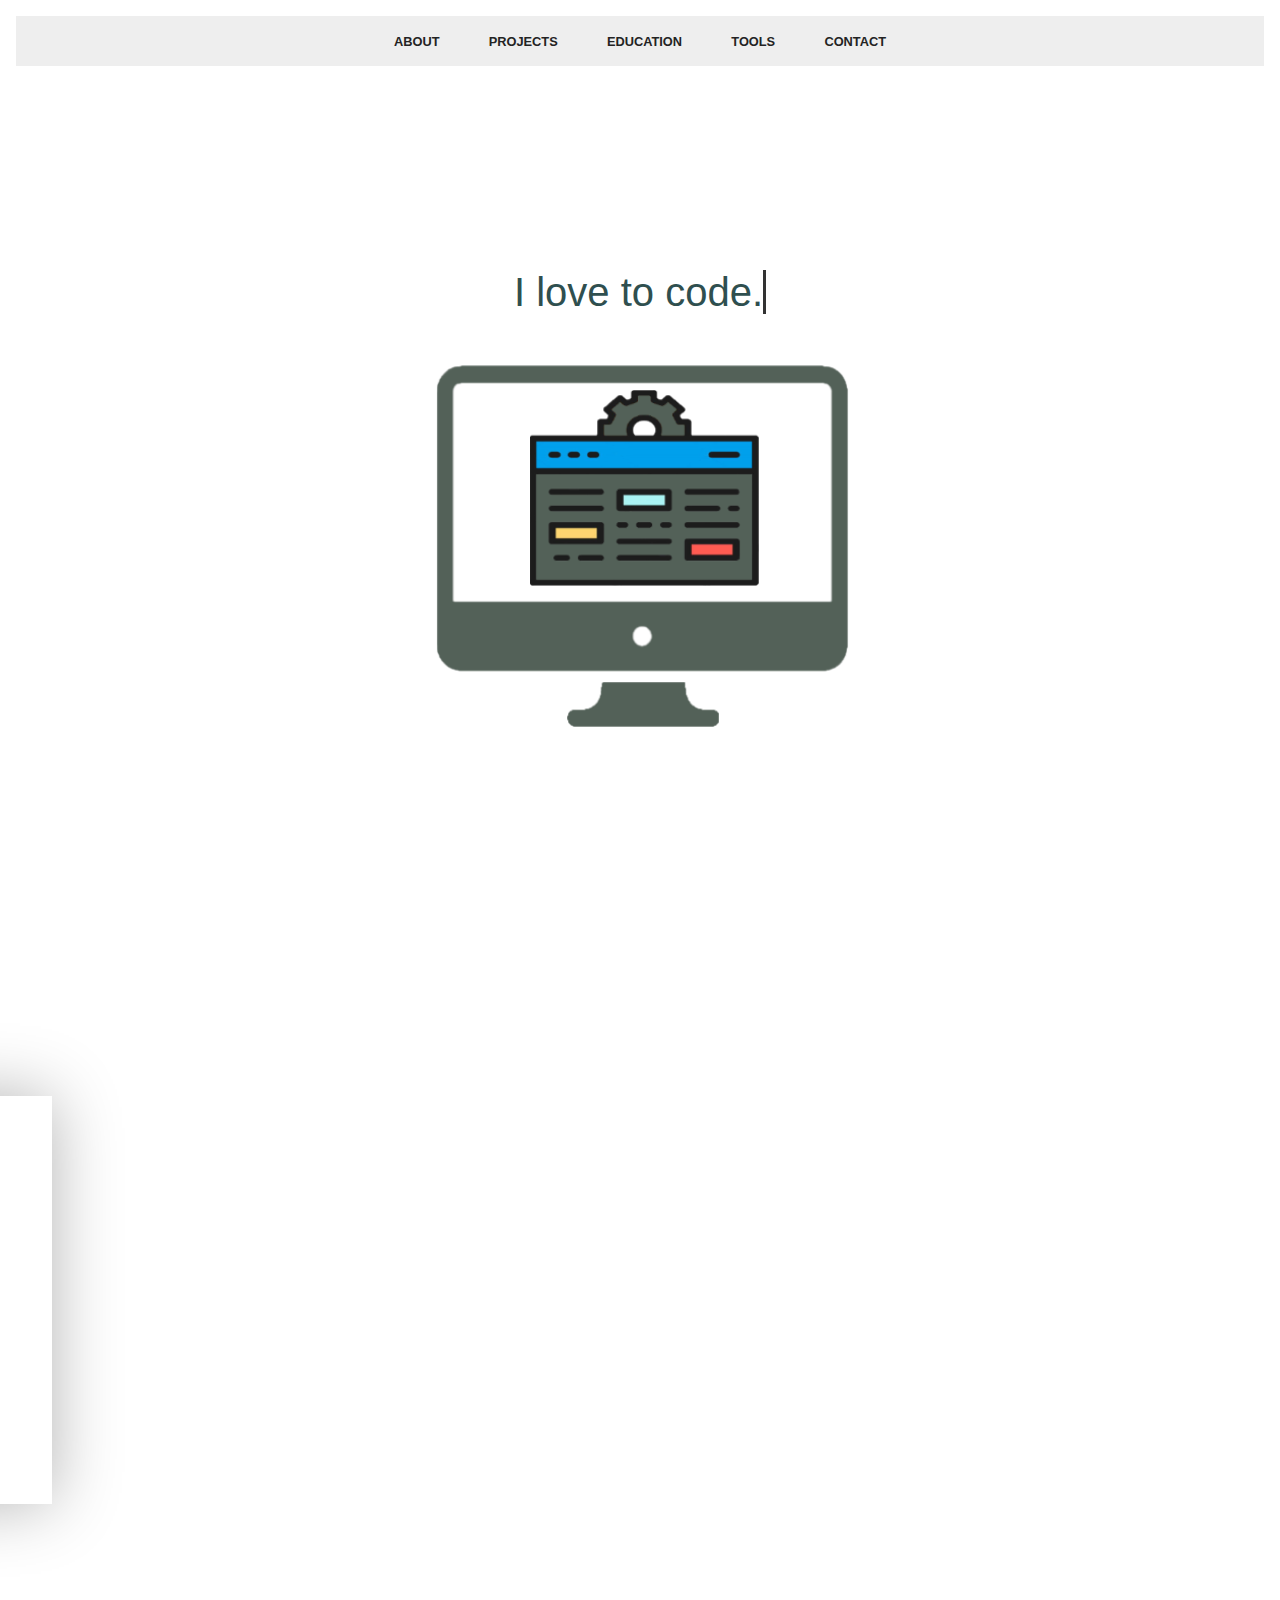
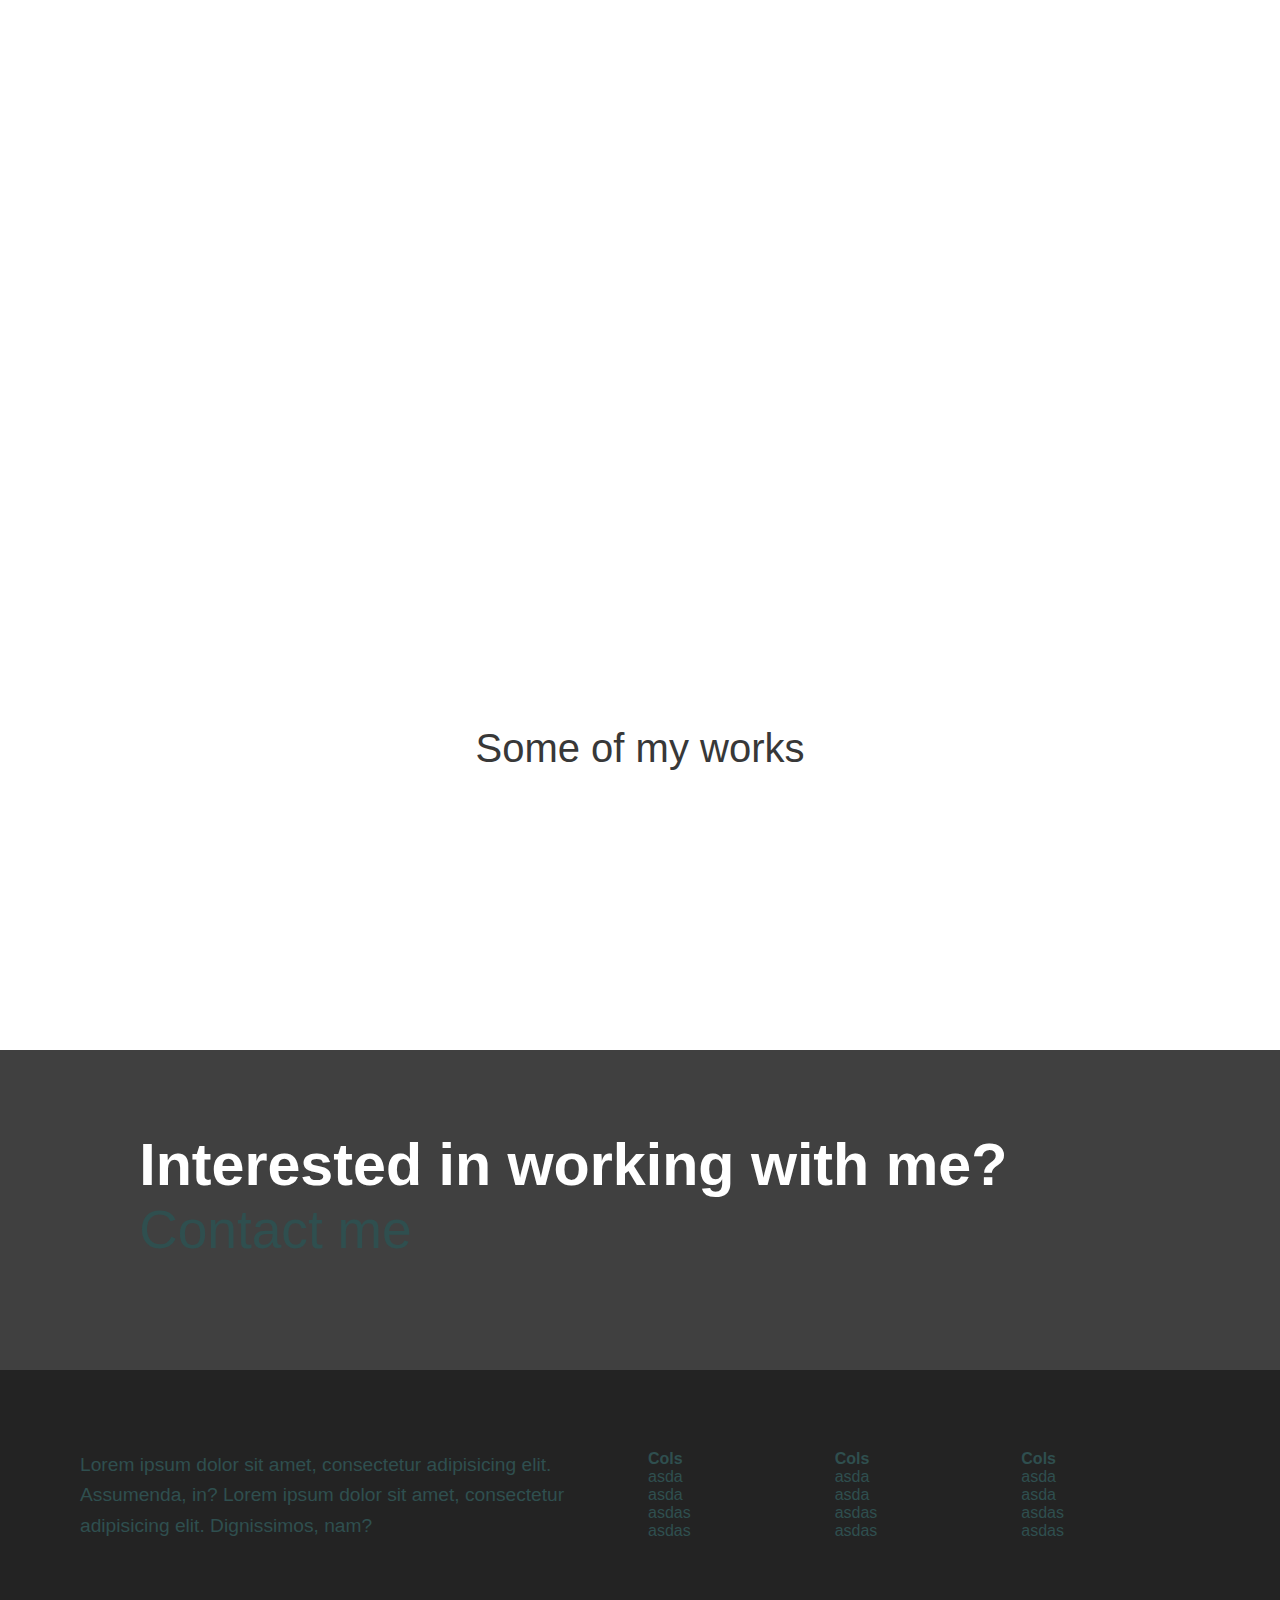
==== commit 78ba526e: "spacing changed" ====
--- a/index.html
+++ b/index.html
@@ -62,22 +62,22 @@
         <nav id="nav">
             <ul>
                 <li><a href="#in_the_box">About</a></li>
-                <li><a href="">Projects</a></li>
-                <li><a href="">Education</a></li>
-                <li><a href="">Tools</a></li>
-                <li><a href="">Contact</a></li>
+                <li><a href="#my_works">Projects</a></li>
+                <li><a href="#in_the_box">Education</a></li>
+                <li><a href="#in_the_box">Tools</a></li>
+                <li><a href="#contact_me">Contact</a></li>
             </ul>
         </nav>
     </header>
 </div>
-
+<!-- <div style="padding-top:4em;">Hi User My name is Lilian </div> -->
 <section class="home-hero parallax--bg">
     <div class="container">
         <div>
             <h1>
-                <a>I love to</a>
+                <a>I love to  </a>
                 <a href="" class="typewrite" data-period="2000" 
-                data-type='[" code.", "implement web solutions." ]'>
+                data-type='["code.", "implement web solutions." ]'>
                     <span class="wrap"></span>
                 </a>
             </h1>
@@ -117,9 +117,10 @@
         </div>
     </div>
 </section>
-
+<br>
+<div id="in_the_box"></div><br>
 <div class="container">
-    <section class="home-about" id="in_the_box">
+    <section class="home-about">
         <div class="home-about-textbox parallax--box" data-aos="slide-right" data-aos-duration="4000">
             <h1>Profile</h1>
             <p> Course:<br> Computer Programmer Analyst <br>
@@ -128,9 +129,9 @@
             </p>
         </div>
     </section>
-</div>
-
-<section class="portfolio" id="my_works">
+</div><br><br>
+<div id="my_works"></div><br>
+<section class="portfolio" >
     <div class="container">
         <h1 style="color: #383838">Some of my works</h1>
 
@@ -189,14 +190,14 @@
         </figure>
     </div>
 </section>
-
-
-<section class="cta">
-    <div class="container">
-        <h1 class="title title-cta">Thank you for visiting
-            <span>Interested in working with me?</span>
+<br><br><br><br>
+<div id="contact_me"></div>
+<br><br><br><br><br><br><br><br>
+<section class="cta" id="contact_me">
+    <div class="container">
+        <h1 class="title title-cta">Interested in working with me?
+            <span>Contact me</span>
         </h1>
-        <a href="" class="button button-dark">Contact me</a>
     </div>
 </section>
 
--- a/css/style.css
+++ b/css/style.css
@@ -489,4 +489,5 @@
  .MyButton:hover, .MyButton:focus {
     background: #fff;
     color: #00f;
- }+ }
+
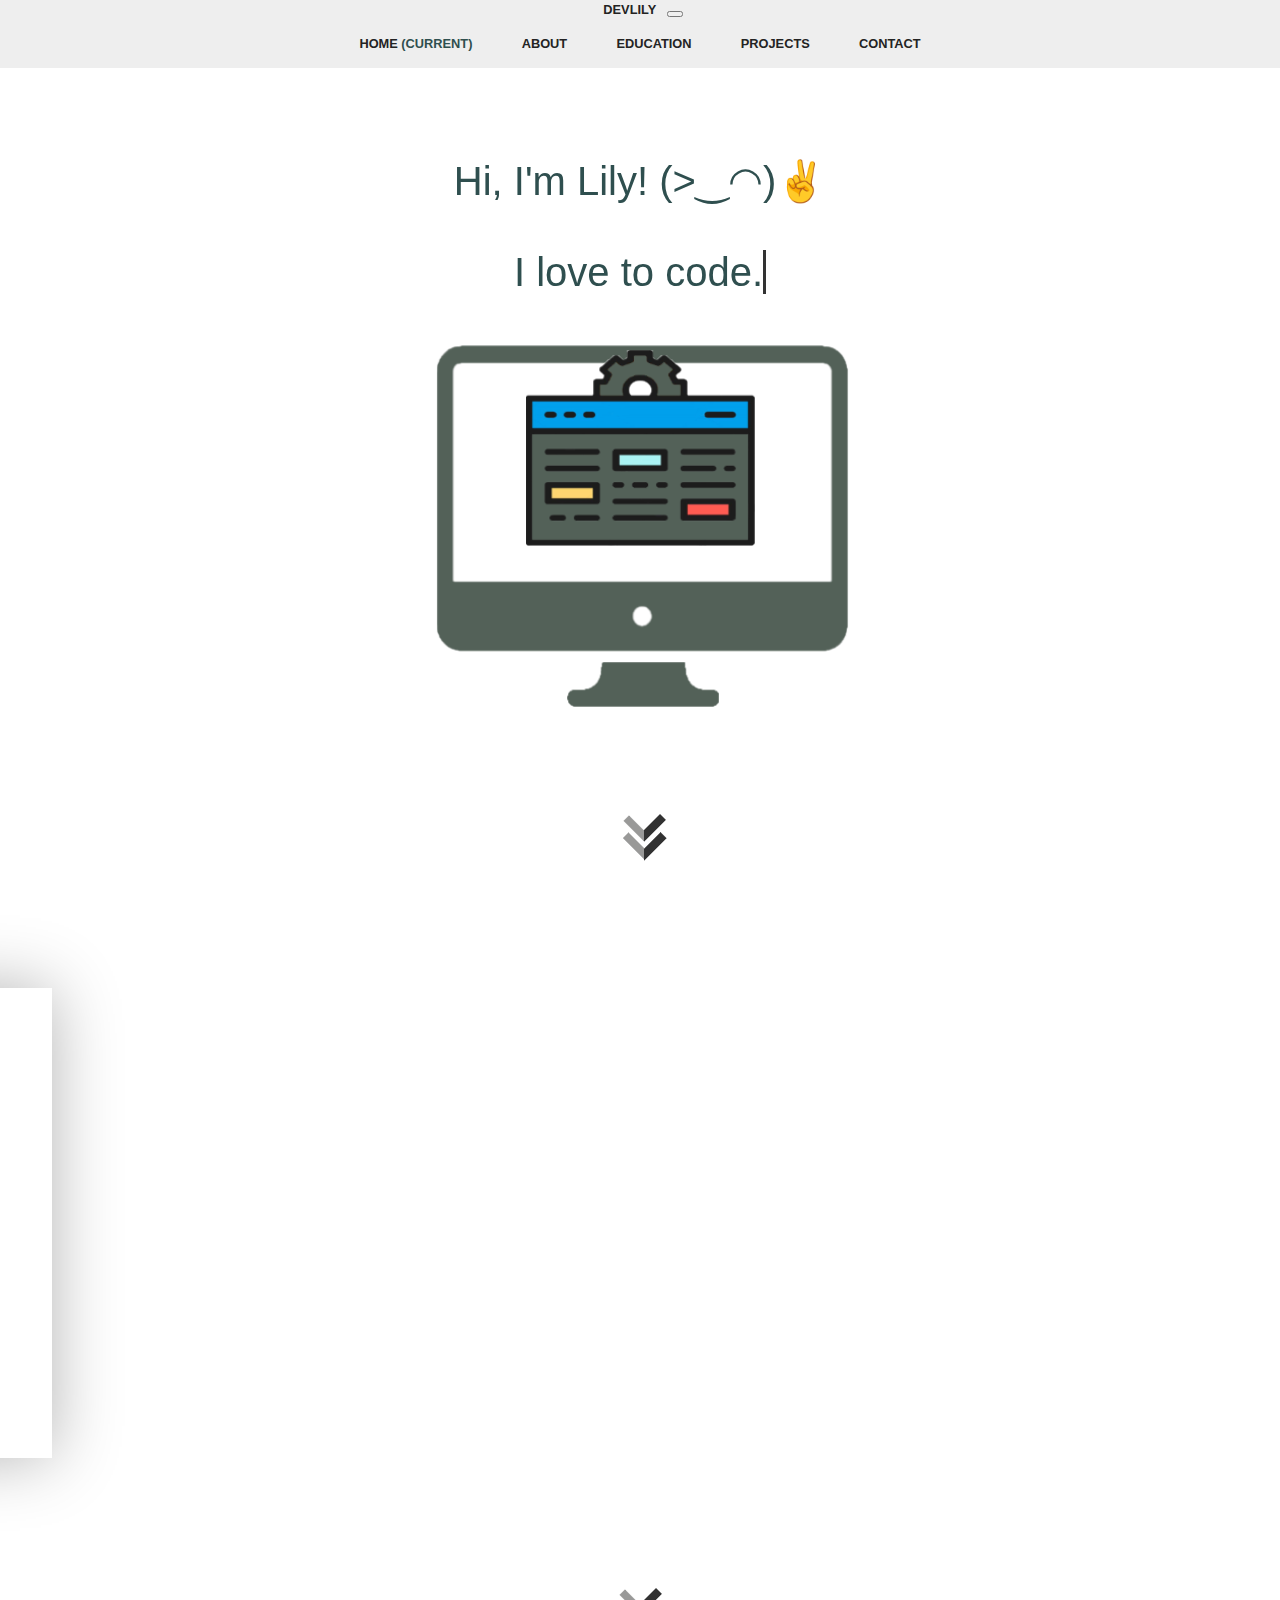
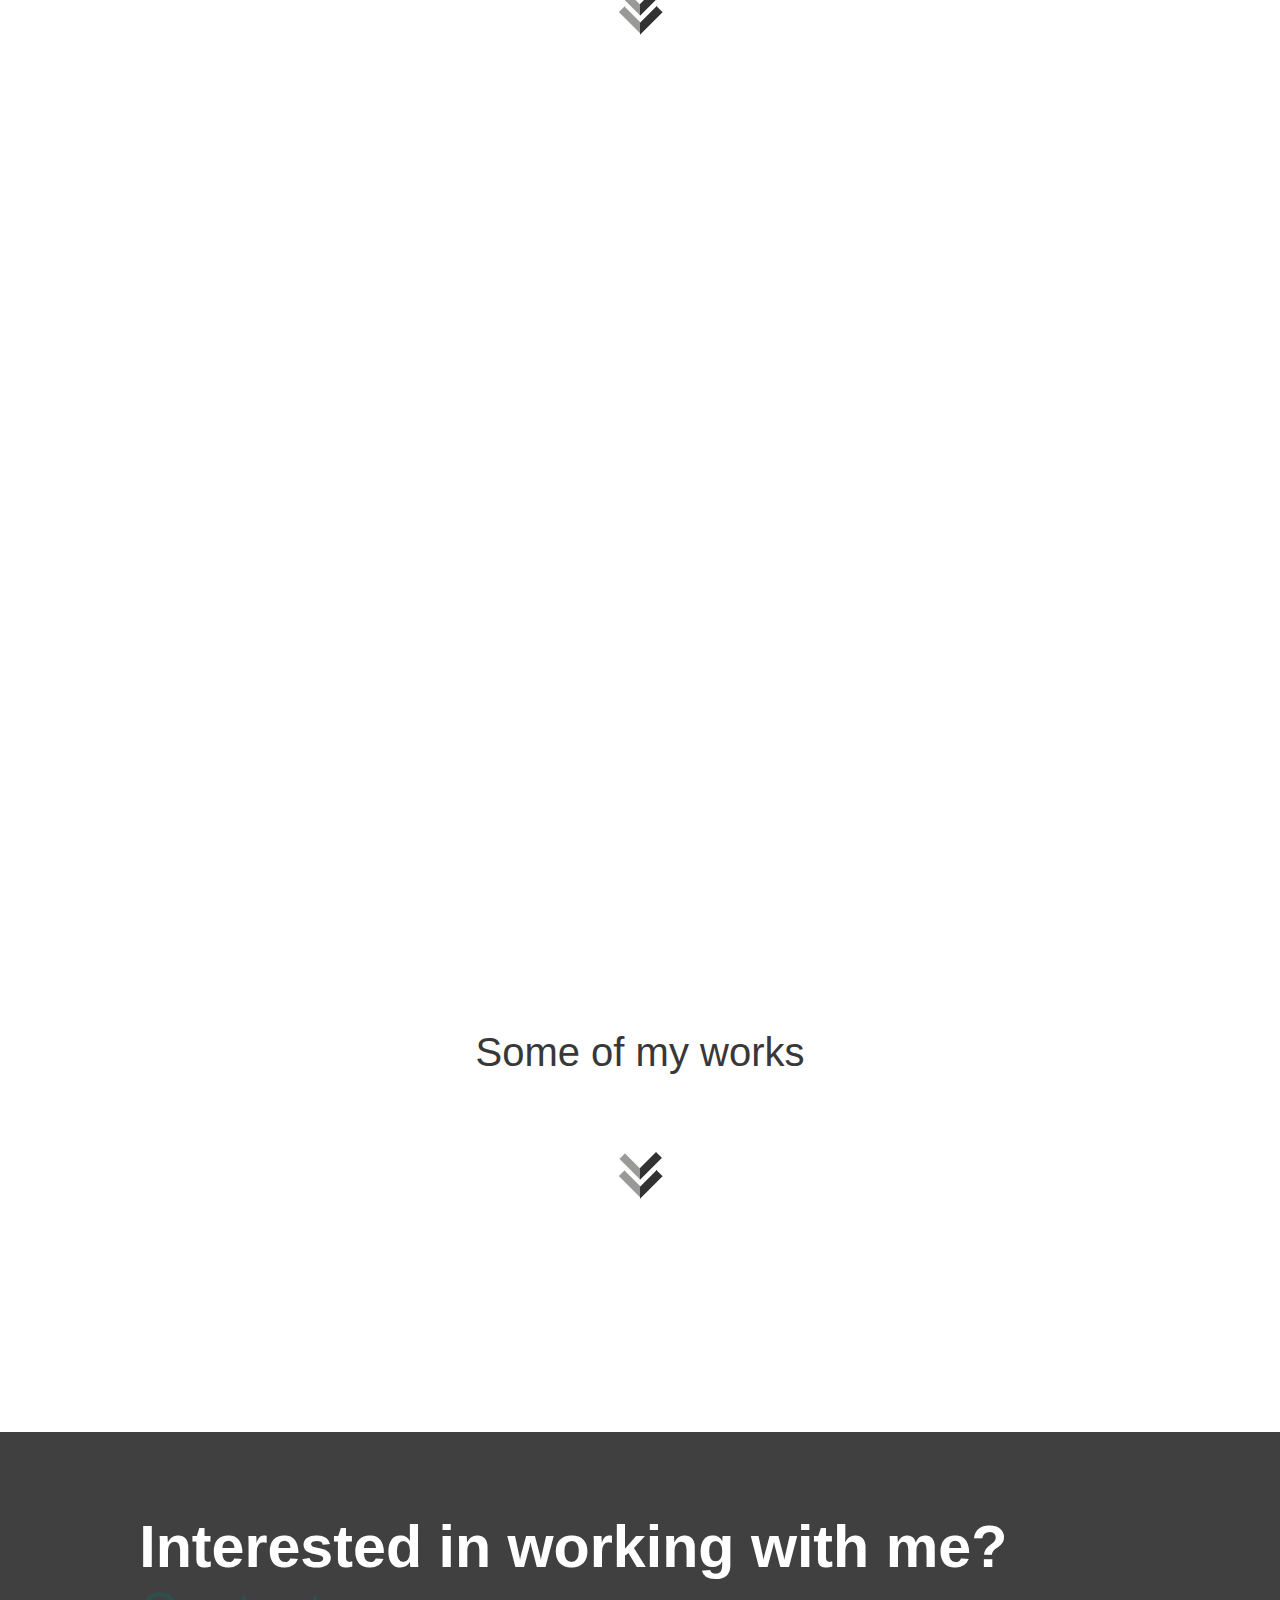
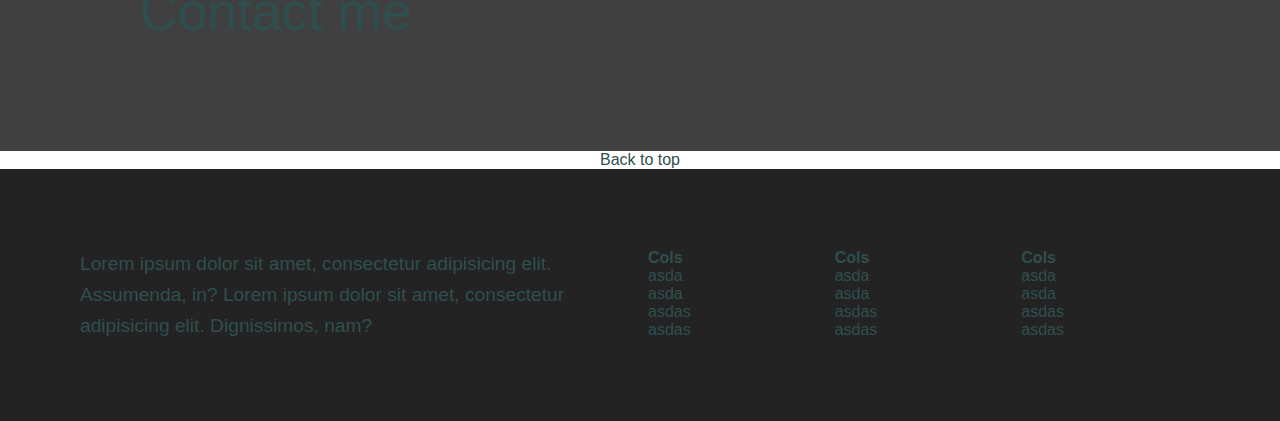
==== commit ff5a2c38: "Changed col-6 to col-12 for home hero images" ====
--- a/index.html
+++ b/index.html
@@ -4,9 +4,17 @@
     <meta charset="UTF-8">
     <meta name="viewport" content="width=device-width, initial-scale=1">
     <title>DevLily | Programmer Analyst</title>
-
+    <!-- jquery first -->
+    <script src="https://code.jquery.com/jquery-3.3.1.slim.min.js" integrity="sha384-q8i/X+965DzO0rT7abK41JStQIAqVgRVzpbzo5smXKp4YfRvH+8abtTE1Pi6jizo" crossorigin="anonymous"></script>
+    <script src="https://cdnjs.cloudflare.com/ajax/libs/popper.js/1.14.3/umd/popper.min.js" integrity="sha384-ZMP7rVo3mIykV+2+9J3UJ46jBk0WLaUAdn689aCwoqbBJiSnjAK/l8WvCWPIPm49" crossorigin="anonymous"></script>
+    <!-- bootstrap -->
+    <link rel="stylesheet" href="https://stackpath.bootstrapcdn.com/bootstrap/4.1.3/css/bootstrap.min.css" integrity="sha384-MCw98/SFnGE8fJT3GXwEOngsV7Zt27NXFoaoApmYm81iuXoPkFOJwJ8ERdknLPMO" crossorigin="anonymous">
+    <script src="https://stackpath.bootstrapcdn.com/bootstrap/4.1.3/js/bootstrap.min.js" integrity="sha384-ChfqqxuZUCnJSK3+MXmPNIyE6ZbWh2IMqE241rYiqJxyMiZ6OW/JmZQ5stwEULTy" crossorigin="anonymous"></script>
+    
     <link rel="stylesheet" href="https://unpkg.com/aos@next/dist/aos.css" />
     <link rel="stylesheet" href="css/style.css" type="text/css">
+
+    
 
     <style>
         .fly-in-text {
@@ -55,11 +63,41 @@
 </head>
 <body>
 
-<div>
-    <header>
+<nav class="navbar sticky-top navbar-expand-lg navbar-light navbar-dark bg-dark">
+<a class="navbar-brand" href="#">DevLily</a>
+<button class="navbar-toggler" type="button" data-toggle="collapse" data-target="#navbarNavDropdown" aria-controls="navbarNavDropdown" aria-expanded="false" aria-label="Toggle navigation">
+    <span class="navbar-toggler-icon"></span>
+  </button>
+<!-- <button type="button" class="btn btn-default dropdown-toggle" data-toggle="dropdown" aria-haspopup="true" aria-expanded="false">
+    Action <span class="caret"></span>
+  </button> -->
+    <div class="collapse navbar-collapse" id="navbarNavDropdown">
+        <ul class="navbar-nav" id="nav-center">
+            <li class="nav-item active">
+                <a class="nav-link" href="#">Home <span class="sr-only">(current)</span></a>
+            </li>
+            <li class="nav-item">
+                <a class="nav-link" href="#in_the_box">About</a>
+            </li>
+            <li class="nav-item">
+                <a class="nav-link" href="#in_the_box">Education</a>
+            </li>
+            <li class="nav-item">
+                <a class="nav-link" href="#my_works">Projects</a>
+            </li>
+            <li class="nav-item">
+                <a class="nav-link" href="#contact_me">Contact</a>
+            </li>
+        </ul>
+    </div>
+</nav>
+
+
+<!-- <div id="top">
+    <header> -->
         <!--logo-->
         <!-- <img src="img/logo1.png" alt="" class="logo"> -->
-        <nav id="nav">
+        <!-- <nav id="nav">
             <ul>
                 <li><a href="#in_the_box">About</a></li>
                 <li><a href="#my_works">Projects</a></li>
@@ -67,19 +105,25 @@
                 <li><a href="#in_the_box">Tools</a></li>
                 <li><a href="#contact_me">Contact</a></li>
             </ul>
-        </nav>
-    </header>
-</div>
+        </nav> -->
+    <!-- </header>
+</div> -->
 <!-- <div style="padding-top:4em;">Hi User My name is Lilian </div> -->
 <section class="home-hero parallax--bg">
     <div class="container">
-        <div>
+        <div id="name" data-aos="flip-up">
+            <h1>Hi, I'm Lily! (>‿◠)✌</h1><br>
+        </div>
+        
+        <div >
             <h1>
-                <a>I love to  </a>
+                <div id="intro" data-aos="zoom-in" data-aos-offset="-400" data-aos-duration="4000">
+                    <a>I love to  </a>
                 <a href="" class="typewrite" data-period="2000" 
                 data-type='["code.", "implement web solutions." ]'>
                     <span class="wrap"></span>
                 </a>
+            </div>
             </h1>
             <!-- <h1 class="title">Hi! My name is Lilian and I'm a developer. -->
                 <span>
@@ -106,31 +150,41 @@
         </div>
 
     <!--<div class="col-3 fly-in-cat hidden">-->
-        <div id= "pc" class="col-6" data-aos="fade-down" data-aos-offset="-400" data-aos-duration="2000" data-aos-easing="ease-in-sine">
+        <div id= "pc" class="col-12" data-aos="fade-down" data-aos-offset="-400" data-aos-duration="2000" data-aos-easing="ease-in-sine">
                 <img src="img/pc_empty_screen.png" alt="" id="">
         </div>
-        <div id= "cog" class="col-6" data-aos="zoom-in" data-aos-offset="-400" data-aos-duration="2000">
+        <div id= "cog" class="col-12" data-aos="zoom-in" data-aos-offset="-400" data-aos-duration="2000">
                 <img src="img/YCZH.gif" alt="" id="">
         </div>
-        <div id= "window" class="col-6" data-aos="fade-up" data-aos-offset="-200" data-aos-duration="2000">
+        <div id= "window" class="col-12" data-aos="fade-up" data-aos-offset="-200" data-aos-duration="2000">
             <img src="img/windowcog.png" alt="" id="">
         </div>
+        <div id="chevron" class="col-12" data-aos="fade-up" data-aos-offset="-200" data-aos-duration="2000">
+            <a href="#in_the_box"><img src="img/chevron.png"></a>
+        </div>
     </div>
 </section>
-<br>
-<div id="in_the_box"></div><br>
+<div id="in_the_box"></div>
+<!-- <br><br><br><br><br><br> -->
 <div class="container">
     <section class="home-about">
         <div class="home-about-textbox parallax--box" data-aos="slide-right" data-aos-duration="4000">
-            <h1>Profile</h1>
-            <p> Course:<br> Computer Programmer Analyst <br>
-                Likes:<br> Implementing new technologies <br>
+            <h1>About</h1>
+            <p> Name: Lilian Y.<br>
+                Education:<br>GBC Computer Programmer Analyst T127<br>
+                Specializes:<br>MEAN and MERN <br>
                 Other Interests: <br>Web Security, DevOps <br>
             </p>
         </div>
+        <br><br>
+        <div id="chevron">
+            <a href="#my_works"><img src="img/chevron.png"></a>
+        </div>
     </section>
+    
 </div><br><br>
-<div id="my_works"></div><br>
+<div id="my_works"></div>
+<br><br><br>
 <section class="portfolio" >
     <div class="container">
         <h1 style="color: #383838">Some of my works</h1>
@@ -190,6 +244,9 @@
         </figure>
     </div>
 </section>
+<div id="chevron">
+    <a href="#contact_me"><img src="img/chevron.png"></a>
+</div>
 <br><br><br><br>
 <div id="contact_me"></div>
 <br><br><br><br><br><br><br><br>
@@ -200,7 +257,7 @@
         </h1>
     </div>
 </section>
-
+<a href="#top">Back to top</a>
 
 <footer>
     <div class="container">
@@ -243,12 +300,6 @@
     </div>
 </footer>
 
-    <script
-            src="https://code.jquery.com/jquery-2.2.4.min.js"
-            integrity="sha256-BbhdlvQf/xTY9gja0Dq3HiwQF8LaCRTXxZKRutelT44="
-            crossorigin="anonymous">
-    </script>
-
 
     <script>
         $(function(){
@@ -263,11 +314,16 @@
         });
         
     </script>
-    <script src="js/parallax.js"></script>
-
-    <script src="https://unpkg.com/aos@next/dist/aos.js"></script>
+    <script src="js/parallax.js">
+    </script>
+
+    <script src="https://unpkg.com/aos@next/dist/aos.js">
+    </script>
     <script>
         AOS.init();
+        $('.navbar-nav>li>a').on('click', function(){
+            $('.navbar-collapse').collapse('hide');
+        });
     </script>
 </body>
 </html>
--- a/css/style.css
+++ b/css/style.css
@@ -1,8 +1,12 @@
 /*mobile first development*/
+html {
+    scroll-behavior: smooth;
+}
+
 
 *{
     box-sizing: border-box;
-   /* box sizing is based on the box size with the padding*/
+    /* box sizing is based on the box size with the padding*/
     transition: all ease-in-out 250ms;
 }
 
@@ -77,6 +81,10 @@
     }
     .home-about {
         background-size: cover;
+    }
+
+    #window{
+        top:11em;
     }
 
 }
@@ -113,9 +121,9 @@
     margin: 0 0 .5em;
 }
 
-.title-cta button {
-
-}
+/* .title-cta button {
+
+} */
 
 .unstyled-list{
     margin: 0;
@@ -256,11 +264,11 @@
     position: fixed;
     top: 0;
     width: 100%;
-  }
-  
-  .sticky + .content {
+}
+
+.sticky + .content {
     padding-top: 60px;
-  }
+}
 
 /*home-hero
 -----------------*/
@@ -268,7 +276,7 @@
     background-image: url(../img/white-bg.png);
     background-size: cover;
     background-position: center;
-    padding: 10em 0;
+    padding: 5em 0;
     color: #232323;
     background-attachment: fixed;
     /*opacity: .75;*/
@@ -278,7 +286,7 @@
 @media (min-width: 60rem){
     .home-hero {
         height: 100vh;
-        padding-top: 30vh;
+        padding-top: 10vh;
         /* padding-top: 35vh; */
     }
     .home-about {
@@ -314,7 +322,6 @@
     background-repeat: no-repeat;
     background-size: cover;
     padding-bottom: 30em;
-    margin-top: 15em;
 }
 
 /*determined the style on the specified min-width*/
@@ -324,6 +331,8 @@
     }
 
     .home-about-textbox {
+        /* margin: auto; */
+        /* height: 600px; */
         padding: 5.5em;
     }
 
@@ -336,6 +345,61 @@
     .home-about {
         background-size: cover;
     }
+
+    #in_the_box{
+        height: 100px;
+    }
+
+    #pc{
+        margin: auto;
+        max-width: 100%;
+        max-height: 100vh;
+        height: auto;
+    }
+    
+    #cog{
+        /* margin: auto;
+        top: -20em;
+        transition-delay: .5s;
+        max-width: 100%;
+        max-height: 100vh; */
+        margin: auto;
+        transition-delay: .5s;
+        position: absolute;
+        top: 8.5em;
+        /* animation: rotation 15s infinite linear; */
+    }
+
+    /* #cog{
+        margin: auto;
+        transition-delay: .5s;
+        position: absolute;
+        top: 13em;
+    } */
+
+    
+    #window{
+        /* margin: auto;
+        height: 75px;
+        top: -30em;
+        transition-delay: 3s;
+        align-content: center; */
+        margin: auto;
+        transition-delay: .5s;
+        position: absolute;
+        top: 9em;
+        transition-delay: 3s;
+    }
+
+    #chevron {
+        margin: auto;
+        /* top: -15em; */
+        transition-delay: 8s;
+        /* -webkit-animation: mover .5s infinite  alternate; */
+        animation: mover 1s infinite  alternate;
+        }
+
+        
 }
 
 @media (min-width: 60rem){
@@ -364,6 +428,36 @@
         top: .75em;
         left: 6rem;
         transform: translateX(0);
+    }
+
+    #in_the_box{
+        height: 100px;
+    }
+
+    #my_works{
+        height: 200px;
+    }
+
+    #pc{
+        margin: auto;
+        position: relative;
+        top: 0;
+        left: 0;
+    }
+    
+    #cog{
+        margin: auto;
+        transition-delay: .5s;
+        position: absolute;
+        top: 13em;
+        /* animation: rotation 15s infinite linear; */
+    }
+    
+    #window{
+        margin: auto;
+        transition-delay: 3s;
+        position: absolute;
+        top: 7.5em;
     }
 
 }
@@ -421,6 +515,10 @@
     .port-item:hover .port-desc {
         transform: translateY(0%);
     }
+
+    #window{
+        top: 12em;
+    }
 }
 
 /*CTA
@@ -442,24 +540,11 @@
 }
 
 /* ------ */
-#pc{
-    position: relative;
-      top: 0;
-      left: 0;
-}
-
-#cog{
-    transition-delay: .5s;
-    position: absolute;
-    top: 7.8em;
-    /* animation: rotation 15s infinite linear; */
-}
-
-#window{
-    transition-delay: 10s;
-    position: absolute;
-    top: 7.5em;
-}
+
+
+
+
+
 
 @keyframes rotation {
     from {
@@ -470,10 +555,12 @@
     }
   }
 
-  #window {
-    -webkit-animation: mover 2s infinite  alternate;
-    animation: mover 2s infinite  alternate;
-    }
+#window {
+-webkit-animation: mover 2s infinite  alternate;
+animation: mover 2s infinite  alternate;
+}
+
+
 
 @-webkit-keyframes mover {
     0% { transform: translateY(0); }
@@ -491,3 +578,8 @@
     color: #00f;
  }
 
+
+/* custom bootstrap */
+#nav-center{
+    margin: auto;
+}